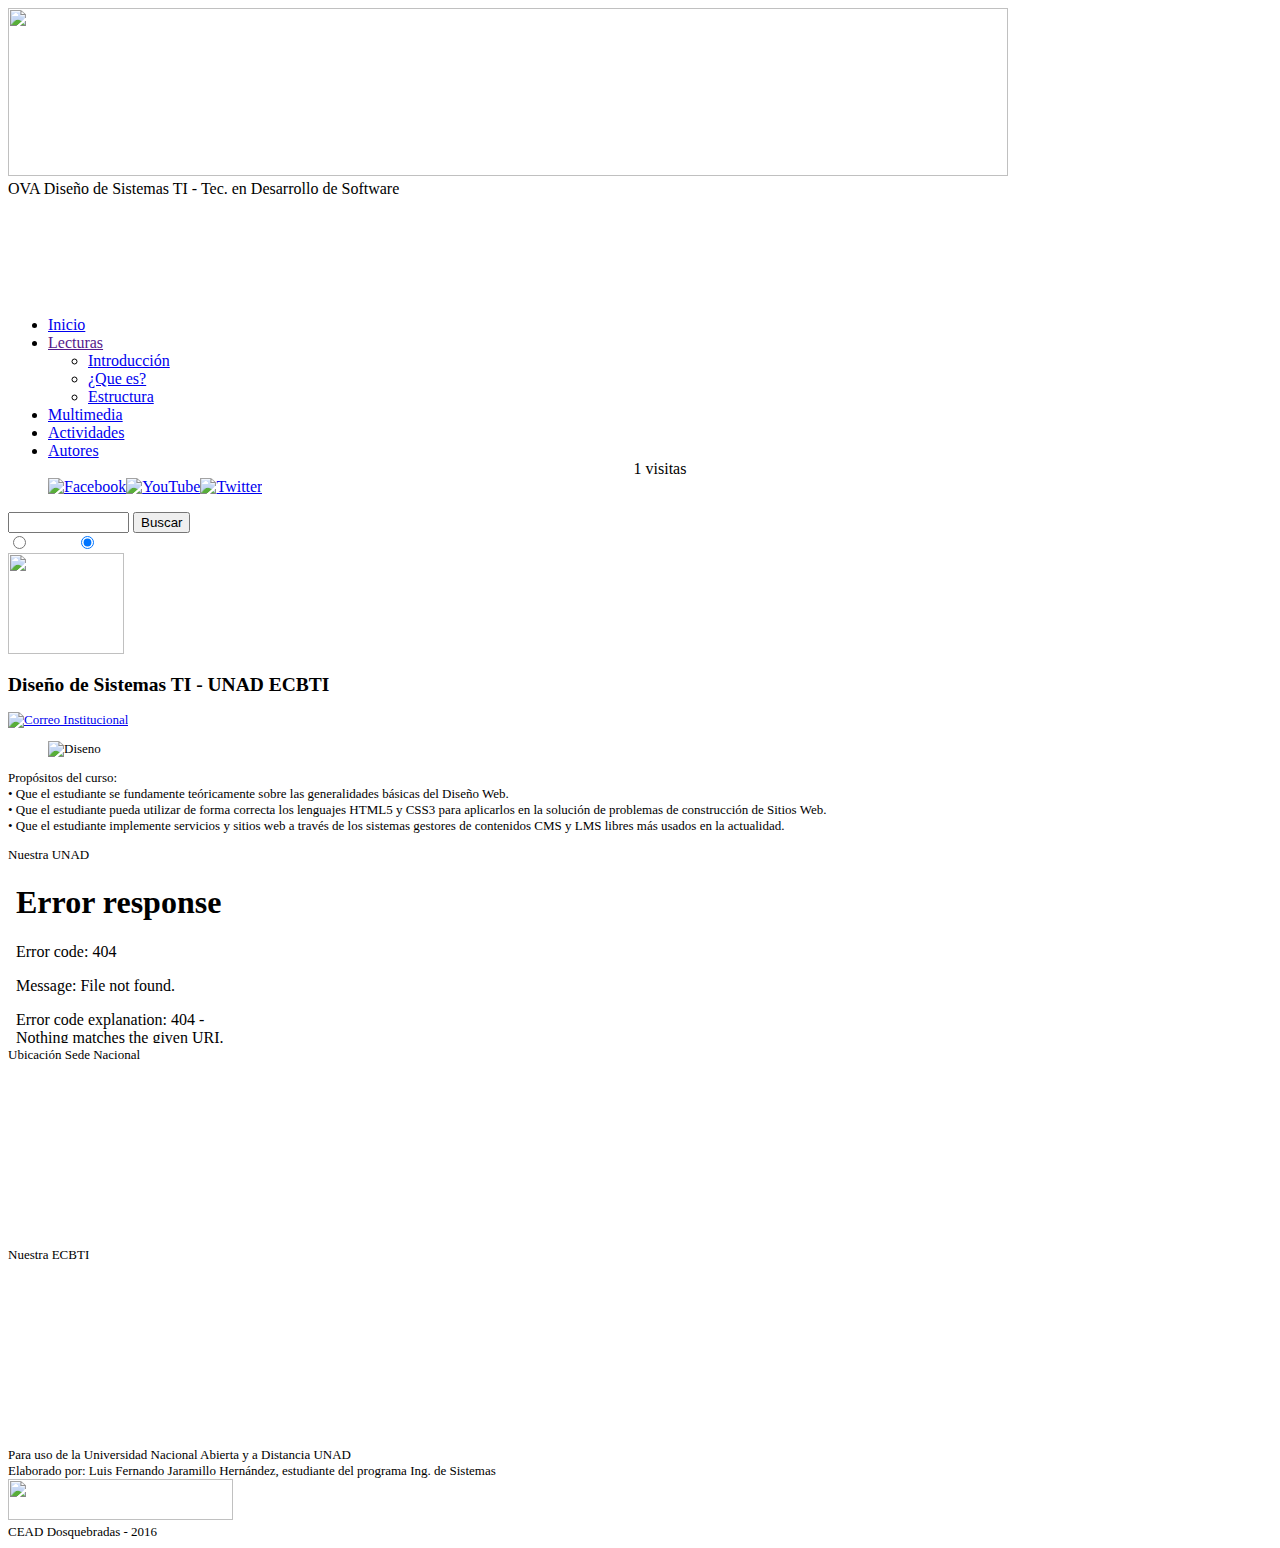
==== index.html @ 9bf673d1 "Version 2 Alvaro" ====
<!DOCTYPE html>
<html lang="es" class"no-js">
    <!-- comentario  -->
    <head>
 		<meta charset="UTF-8">
        <meta content="mauricio perdomo" name="author"/>
        <meta content="Pagina de curso de Disenos de Sitios Web" name="description" />
        <meta content="EDUCACION, UNAD, INGENIERIA, SISTEMAS, DISENO, OVA, CURSO, WEB" name="keywords" />
        <link href="favicon.ico" rel="shortcut icon" type="image/x-icon" />
        <title>Diseño de Sistemas TI</title>
        <link rel="stylesheet" href="css/normalize.css">
        <link href='http://fonts.googleapis.com/css?family=arial' rel='stylesheet' type='text/css'>
        <link rel="stylesheet" href="css/style.css">
     </head>
    <body>	
        <Div id="contenidos">
            <header>
                <div id="apDiv1"><img src="img/banner.jpg" width="1000" height="168">
                  <div id="apDiv24">OVA Diseño de Sistemas TI - Tec. en Desarrollo de Software</div>
              </div>
            </header>
        	<p>&nbsp;</p>
   			<p>&nbsp;</p>
            <p>&nbsp;</p>
    		<nav>
              <ul class="menu">
                <li><a href="index.html" class="menu">Inicio</a></li>
                <li><a href="" class="menu">Lecturas</a>
                <ul>
                    <li><a href="lec1.html" class="menu">Introducción</a></li>
                    <li><a href="lec2.html" class="menu">¿Que es?</a></li>
                    <li><a href="lec3.html" class="menu">Estructura</a></li>
                </ul>
                </li>
                <li><a href="multimedia.html" class="menu">Multimedia</a></li>
                <li><a href="actividades.html" class="menu">Actividades</a></li>
                <li><a href="javascript:void(0);" onclick="window.open('autores.html', 'popup', 'left=390, top=200, width=512, height=450, toolbar=0, resizable=1')" class="menu">Autores</a></li>
                <div id="apDiv19">
                <center>
                	<div id="cuentavisitas"></div>
						<script>yu=function(id){return document.getElementById(id);}
							if(localStorage){
							if(localStorage['visitas']==undefined){
							localStorage['visitas']=0;
							}var n=parseInt(localStorage['visitas']);localStorage['visitas']=1+n;
							var num=localStorage['visitas'];
							var mensaje=num + " visitas";
							 yu('cuentavisitas').innerHTML=mensaje;}
                        </script>
                </center></div>
                <div id="apDiv4"><a id="l1" target="_blank" rel="nofollow" href="https://www.facebook.com/Universidad-Nacional-Abierta-y-a-Distancia-UNAD-285790428108305/"><img title="Facebook"border="0" src="img/facebook_aqu_32.png" alt="Facebook" /></a><a href="https://www.youtube.com/user/universidadunad" target="_blank"><img src="img/youtube.png" alt="YouTube" title="Twitter" border="0" /></a><span class="nsb_container"><a href="https://twitter.com/UniversidadUNAD" target="_blank"><img src=			 "img/twitter_aqu_32.png" class="menu" title="Twitter" border="0" /></a></span></div> 
              </ul>
                 <div id="apDiv3">    
               	   <form method="get" action="http://www.google.es/search">
                    <input type="hidden" name="ie" value="UTF-8" />
                    <input type="hidden" name="oe" value="UTF-8" />
                    <input type="text" id="s" name="q" value="" size="12" />
                    <font size=-1>
                    <input type="submit"  id="x" name="btnG" value="Buscar" />
                    <input type="hidden" name="domains" value="https://estudios.unad.edu.co/ingenieria-de-sistemas" />
                    <br />
                    <input type="radio" name="sitesearch" value="" />
                    <font color="white"> Internet</font>
                    <input type="radio" name="sitesearch" value="https://estudios.unad.edu.co/ingenieria-de-sistemas" checked="checked" />
                    <font color="white"> ECBTI </font>
                   </form>
                </div>
             </nav>
            <div id="apDiv14"><a href="https://campus0a.unad.edu.co/campus0/login/index.php" target="_blank"><img src="img/campus.png" width="116" height="101"></a>									</div>
    <section>
    <h2>Diseño de Sistemas TI - UNAD ECBTI</h2>
    <div id="apDiv20"><a href="https://informacion.unad.edu.co/correo" target="_blank"><img src="img/rss_aqu_32.png" class="menu" title="Correo Institucional" border="0" /></a></div>
                <article>
                    <figure>
                        <img src="img/diseno_web.jpg" alt="Diseno">
                  	</figure>
                    <p>
                        Propósitos del curso:<br>
                        • Que el estudiante se fundamente teóricamente sobre las generalidades básicas del Diseño Web.<br>
                        • Que el estudiante pueda utilizar de forma correcta los lenguajes HTML5 y CSS3 para aplicarlos en la solución de problemas de construcción de Sitios Web.<br>
                        • Que el estudiante implemente servicios y sitios web a través de los sistemas gestores de contenidos CMS y LMS libres más usados en la actualidad.<br>
                    </p>
      			</article>
    </section>
    <aside> 
                <div id="apDiv5">
                <div id="apDiv11">Nuestra UNAD</div>
                </div>
                <div id="apDiv6"><span style="text-align: justify;">
                <iframe src='js/slider.html' width='260' height='180' frameborder='0'></iframe>    
                </span>
      			</div>
              	<div id="apDiv7">
                <div id="apDiv12">Ubicación Sede Nacional</div>
      			</div>
      			<div id="apDiv8"><iframe src="https://www.google.com/maps/embed?pb=!1m14!1m8!1m3!1d15908.191419159031!2d-74.0975768!3d4.5854329!3m2!1i1024!2i768!4f13.1!3m3!1m2!1s0x0%3A0xc1c38a35fe03bf87!2sUNAD+UNIVERSIDAD+NACIONAL+ABIERTA+Sede+Jos%C3%A9+Celestino+Mutis!5e0!3m2!1ses!2sco!4v1475599261440" width="260" height="180" frameborder="0" style="border:0" allowfullscreen></iframe></div>
              <div id="apDiv15"></div>
              <div id="apDiv16">Nuestra ECBTI</div>
      <div id="apDiv18"><iframe width="260" height="180" src="https://www.youtube.com/embed/Z-rfSPH3ZQA" frameborder="0" allowfullscreen></iframe></div>
    	</aside>
		<Footer>
          <div id="apDiv25">Para uso de la Universidad Nacional Abierta y a Distancia UNAD</div>
          <div id="apDiv26">Elaborado por: Luis Fernando Jaramillo Hernández, estudiante del programa Ing. de Sistemas </div>
		  <div id="apDiv13"><img src="img/logoUNADgrisInferior.png" width="225" height="41"></div>
		  <div id="apDiv27">CEAD Dosquebradas - 2016</div>
    	</Footer>
   </body>
    <script src="js/modernizr.js"></script>   
    <script src="js/prefixfree.min.js"></script>
    <script src="js/jquery-2.1.1.js"></script>   
</html>
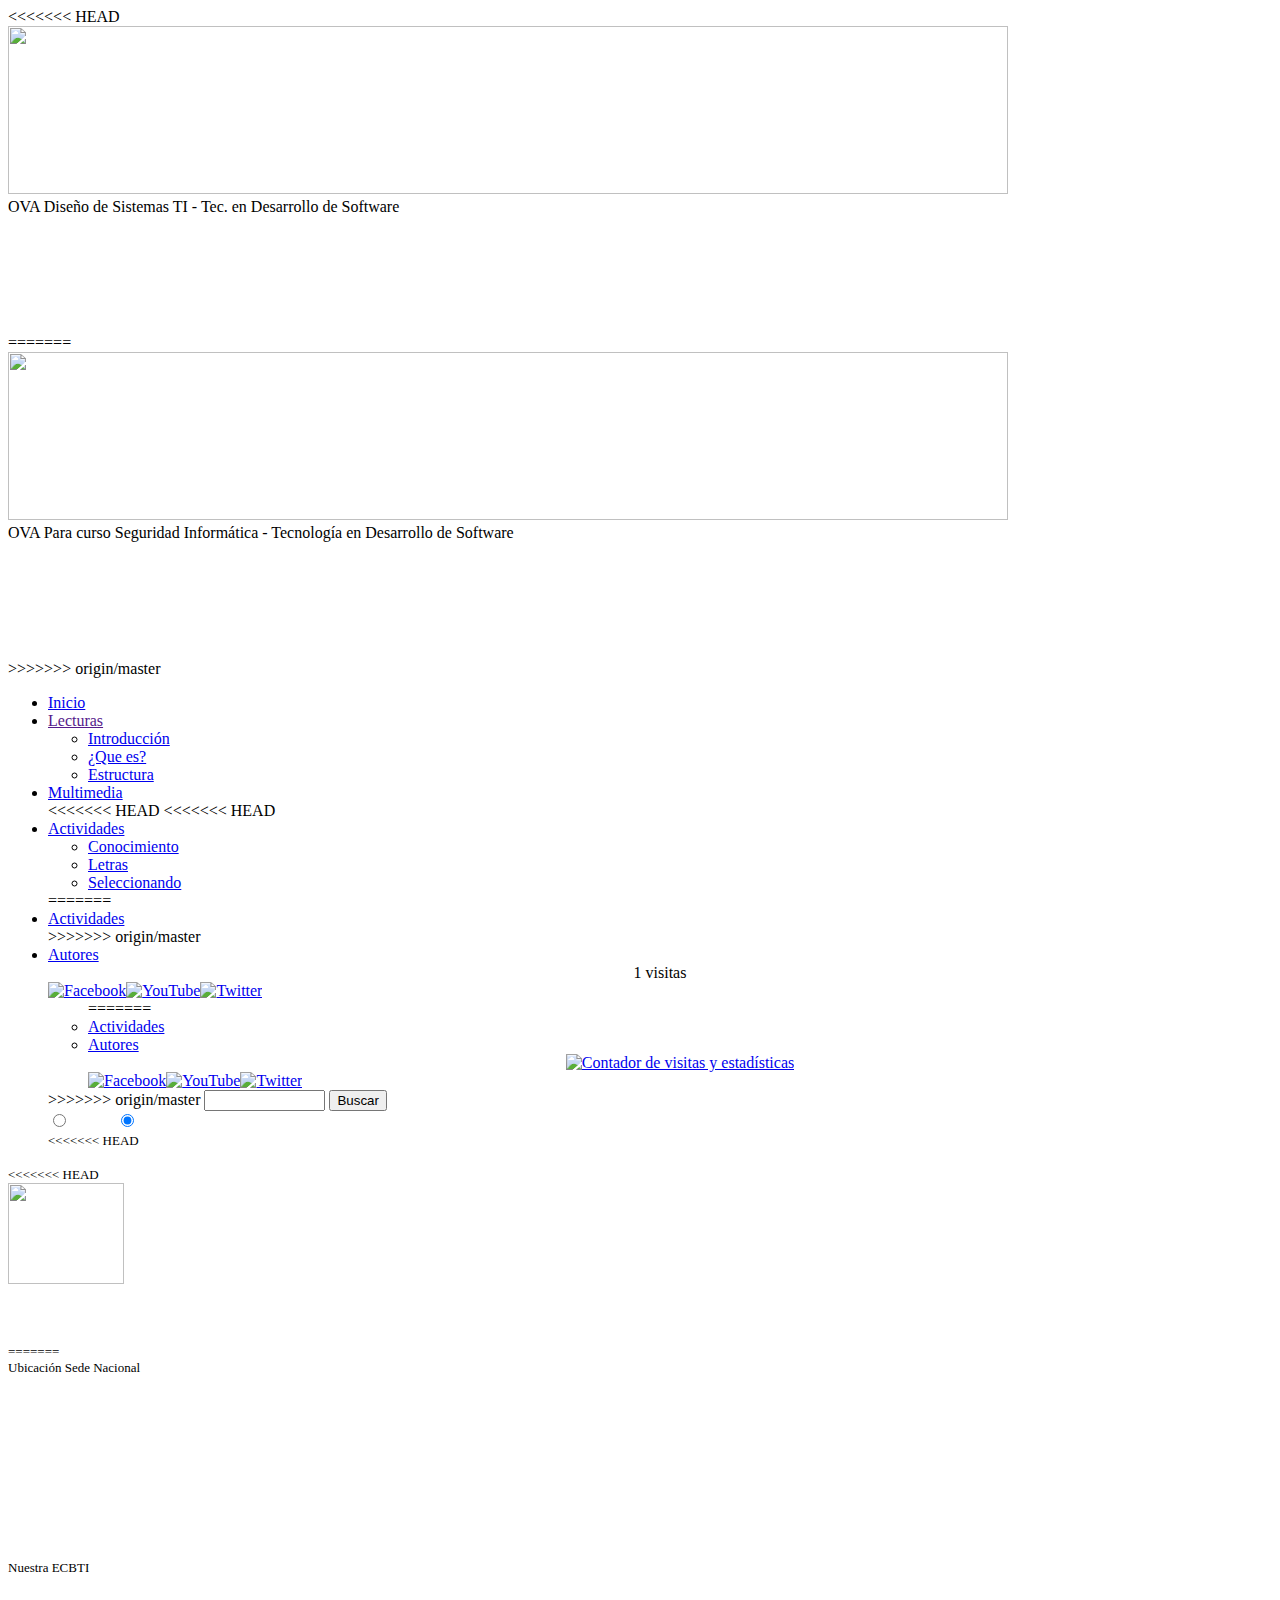
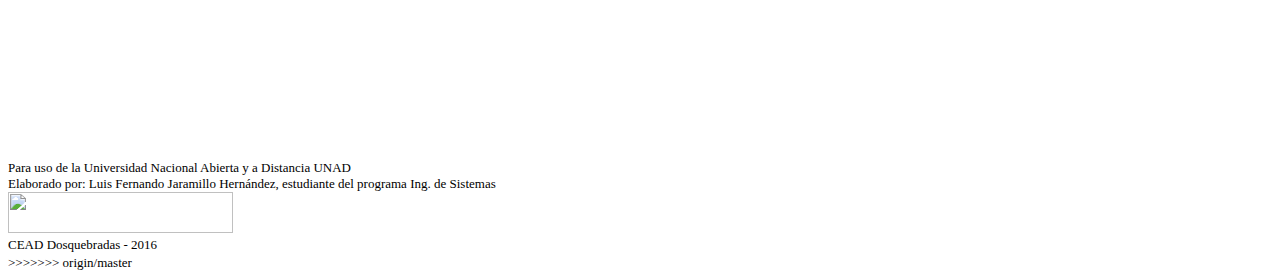
==== commit 8613cb80: "Merge remote-tracking branch 'origin/master'" ====
--- a/index.html
+++ b/index.html
@@ -2,7 +2,7 @@
 <html lang="es" class"no-js">
     <!-- comentario  -->
     <head>
- 		<meta charset="UTF-8">
+    <meta charset="UTF-8">
         <meta content="mauricio perdomo" name="author"/>
         <meta content="Pagina de curso de Disenos de Sitios Web" name="description" />
         <meta content="EDUCACION, UNAD, INGENIERIA, SISTEMAS, DISENO, OVA, CURSO, WEB" name="keywords" />
@@ -11,18 +11,34 @@
         <link rel="stylesheet" href="css/normalize.css">
         <link href='http://fonts.googleapis.com/css?family=arial' rel='stylesheet' type='text/css'>
         <link rel="stylesheet" href="css/style.css">
+<<<<<<< HEAD
      </head>
-    <body>	
+    <body>  
         <Div id="contenidos">
             <header>
                 <div id="apDiv1"><img src="img/banner.jpg" width="1000" height="168">
                   <div id="apDiv24">OVA Diseño de Sistemas TI - Tec. en Desarrollo de Software</div>
               </div>
             </header>
-        	<p>&nbsp;</p>
-   			<p>&nbsp;</p>
+          <p>&nbsp;</p>
+        <p>&nbsp;</p>
             <p>&nbsp;</p>
+        <nav>
+=======
+        
+    </head>
+    <body>	
+        <Div id="contenidos">
+            <header>
+                <div id="apDiv1"><img src="img/banner.jpg" width="1000" height="168">
+                  <div id="apDiv24">OVA Para curso Seguridad Informática - Tecnología en Desarrollo de Software</div>
+              </div>
+            </header>
+   	<p>&nbsp;</p>
+	<p>&nbsp;</p>
+    <p>&nbsp;</p>
     		<nav>
+>>>>>>> origin/master
               <ul class="menu">
                 <li><a href="index.html" class="menu">Inicio</a></li>
                 <li><a href="" class="menu">Lecturas</a>
@@ -33,25 +49,47 @@
                 </ul>
                 </li>
                 <li><a href="multimedia.html" class="menu">Multimedia</a></li>
+<<<<<<< HEAD
+<<<<<<< HEAD
+                <li><a href="actividades.html" class="menu">Actividades</a>
+                    <ul>
+                        <li><a href="Conocimiento.html" class="menu">Conocimiento</a></li>
+                        <li><a href="Sdeletras.html" class="menu">Letras</a></li>
+                        <li><a href="Seleccion.html" class="menu">Seleccionando</a></li>
+                    </ul>                    
+                </li>
+=======
                 <li><a href="actividades.html" class="menu">Actividades</a></li>
+>>>>>>> origin/master
                 <li><a href="javascript:void(0);" onclick="window.open('autores.html', 'popup', 'left=390, top=200, width=512, height=450, toolbar=0, resizable=1')" class="menu">Autores</a></li>
                 <div id="apDiv19">
                 <center>
-                	<div id="cuentavisitas"></div>
-						<script>yu=function(id){return document.getElementById(id);}
-							if(localStorage){
-							if(localStorage['visitas']==undefined){
-							localStorage['visitas']=0;
-							}var n=parseInt(localStorage['visitas']);localStorage['visitas']=1+n;
-							var num=localStorage['visitas'];
-							var mensaje=num + " visitas";
-							 yu('cuentavisitas').innerHTML=mensaje;}
+                  <div id="cuentavisitas"></div>
+            <script>yu=function(id){return document.getElementById(id);}
+              if(localStorage){
+              if(localStorage['visitas']==undefined){
+              localStorage['visitas']=0;
+              }var n=parseInt(localStorage['visitas']);localStorage['visitas']=1+n;
+              var num=localStorage['visitas'];
+              var mensaje=num + " visitas";
+               yu('cuentavisitas').innerHTML=mensaje;}
                         </script>
                 </center></div>
+                <div id="apDiv4"><a id="l1" target="_blank" rel="nofollow" href="https://www.facebook.com/Universidad-Nacional-Abierta-y-a-Distancia-UNAD-285790428108305/"><img title="Facebook"border="0" src="img/facebook_aqu_32.png" alt="Facebook" /></a><a href="https://www.youtube.com/user/universidadunad" target="_blank"><img src="img/youtube.png" alt="YouTube" title="Twitter" border="0" /></a><span class="nsb_container"><a href="https://twitter.com/UniversidadUNAD" target="_blank"><img src=      "img/twitter_aqu_32.png" class="menu" title="Twitter" border="0" /></a></span></div> 
+              <ul>
+                 <div id="apDiv3">    
+                   <form method="get" action="http://www.google.es/search">
+=======
+                <li><a href="actividades.html" class="menu">Actividades</a></li>
+                <li><a href="autores.html" class="menu">Autores</a></li>
+                <div id="apDiv19">
+                <center>
+                	<center><a href="http://www.cerotec.net/estadisticas-81963/ferjaher.github.io" title="Contador de visitas"><img src="http://www.cerotec.net/contador.php?t=1&s=3&i=81963" alt="Contador de visitas y estadísticas"></a> </center></div>
                 <div id="apDiv4"><a id="l1" target="_blank" rel="nofollow" href="https://www.facebook.com/Universidad-Nacional-Abierta-y-a-Distancia-UNAD-285790428108305/"><img title="Facebook"border="0" src="img/facebook_aqu_32.png" alt="Facebook" /></a><a href="https://www.youtube.com/user/universidadunad" target="_blank"><img src="img/youtube.png" alt="YouTube" title="Twitter" border="0" /></a><span class="nsb_container"><a href="https://twitter.com/UniversidadUNAD" target="_blank"><img src=			 "img/twitter_aqu_32.png" class="menu" title="Twitter" border="0" /></a></span></div> 
               </ul>
                  <div id="apDiv3">    
                	   <form method="get" action="http://www.google.es/search">
+>>>>>>> origin/master
                     <input type="hidden" name="ie" value="UTF-8" />
                     <input type="hidden" name="oe" value="UTF-8" />
                     <input type="text" id="s" name="q" value="" size="12" />
@@ -65,30 +103,108 @@
                     <font color="white"> ECBTI </font>
                    </form>
                 </div>
+<<<<<<< HEAD
              </nav>
+<<<<<<< HEAD
+            <div id="apDiv14"><a href="https://campus0a.unad.edu.co/campus0/login/index.php" target="_blank"><img src="img/campus.png" width="116" height="101"></a>                  </div>
+   <!-- <section>
+    <h2>Diseño de Sistemas </h2>
+=======
             <div id="apDiv14"><a href="https://campus0a.unad.edu.co/campus0/login/index.php" target="_blank"><img src="img/campus.png" width="116" height="101"></a>									</div>
     <section>
     <h2>Diseño de Sistemas TI - UNAD ECBTI</h2>
+>>>>>>> origin/master
     <div id="apDiv20"><a href="https://informacion.unad.edu.co/correo" target="_blank"><img src="img/rss_aqu_32.png" class="menu" title="Correo Institucional" border="0" /></a></div>
                 <article>
                     <figure>
-                        <img src="img/diseno_web.jpg" alt="Diseno">
-                  	</figure>
-                    <p>
-                        Propósitos del curso:<br>
-                        • Que el estudiante se fundamente teóricamente sobre las generalidades básicas del Diseño Web.<br>
-                        • Que el estudiante pueda utilizar de forma correcta los lenguajes HTML5 y CSS3 para aplicarlos en la solución de problemas de construcción de Sitios Web.<br>
-                        • Que el estudiante implemente servicios y sitios web a través de los sistemas gestores de contenidos CMS y LMS libres más usados en la actualidad.<br>
-                    </p>
-      			</article>
+                        <iframe src='https://www.educaplay.com/es/recursoseducativos/2646126/html5/ovas_plantilla.htm' width='480px' height='360px' frameborder='0'></iframe><a href='https://www.educaplay.com/es/recursoseducativos/2646126/ovas_plantilla.htm'></a>
+                    </figure>
+                    <p class="fuente"> Crees que erees agil verdad<br>
+                      te inivito a que desarrolles las actividades que aparece dentro de esta pagina y pongas a pruebas tus conocimientos basicos <br>
+                      crees que podras!!! <br> Pienso que NO
+                    </p class="fuente">
+            </article>
+            <article>
+              <figure>
+                <iframe src='https://www.educaplay.com/es/recursoseducativos/2648776/html5/informatica.htm' width='480' height='360' frameborder='0' scrolling="auto"></iframe><a href='https://www.educaplay.com/es/recursoseducativos/2648776/informatica.htm'></a>
+              </figure>
+            </article>
+    </section>-->
+    <!--<aside> 
+=======
+    </nav>
+            <div id="apDiv14"><a href="https://campus0a.unad.edu.co/campus0/login/index.php" target="_blank"><img src="img/campus.png" width="116" height="101"></a>									</div>
+    
+    <section>
+    <br><br>
+    <h2>Curso de Seguridad Informática</h2>
+    <div id="apDiv31"><br>
+    </div>
+    <div id="apDiv32">Inicio</div>
+    <div id="apDiv20"><a href="https://informacion.unad.edu.co/correo" target="_blank"><img src="img/rss_aqu_32.png" class="menu" title="Correo Institucional" border="0" /></a></div>
+     <div style="height: 620px;width: 713px; overflow-y: auto; "> <article>
+        <p>
+            <strong>Descripción del curso:</strong><br>
+            En la actualidad los recursos informáticos y el uso de nuevas tecnologías para el procesamiento de
+            información hacen parte de todas las organizaciones, y temas como seguridad en la información cobran 
+            más vigencia.<br>
+            El curso de Seguridad informática, pretende orientar a los estudiantes en los fundamentos de seguridad
+            de la información, comprender las necesidades de proteger, salvaguardar la información de las empresas
+            y mantener disponibles los servicios de redes y comunicaciones.<br>
+            En la unidad 1, Fundamentos de seguridad de la información; presenta los conceptos fundamentales
+            necesarios para la comprensión de la seguridad, de los actores de la inseguridad, la necesidad de
+            prevenir incidentes, los diferentes tipos de amenazas, la Criptografía, los conceptos básicos de seguridad
+            en sistemas operativos. La segunda unidad Estándares y Normatividad, presenta las normas internacionales de mejores prácticas
+          en aplicación de la seguridad informática, como ISO 27000, el análisis de riesgos y la gestión de riesgos
+          y los conceptos básicos de auditoria de sistemas informáticos.<br>
+          La tercera unidad Seguridad en Redes, propone la temática referente a controles lógicos y
+          perimetrales, técnicas de ataques a los sistemas de información, técnicas de verificación, chequeos y
+        penetración como análisis de vulnerabilidades.</p>
+        <p><strong>Propósitos del curso:</strong><br>
+       . Afianzar y Fortalecer en el estudiante con los fundamentos teórico-prácticos sobre seguridad
+          informática básica al estudiante, que le permita comprender los aspectos más relevantes en entornos reales.<br>
+        </p>
+        <p><strong>Competencias generales  del curso:</strong><br>
+        . El estudiante adquiere conceptos sobre seguridad de la información, desarrolla las habilidades para
+          la identificación de vulnerabilidades, amenazas y riesgos de seguridad informáticos y de la información.<br>
+. El estudiante conoce e identifica los estándares que debe usar para los procesos de análisis,evaluación y gestión de los riesgos y los estándares de buenas prácticas que ayudarán a identificar
+        los controles que deben existir en las organizaciones de acuerdo a esas buenas prácticas.<br>
+. El estudiante adquiere los conceptos fundamentales para de identificar debilidades en los sistemas
+          operativos y de red, los tipos de control existentes y su integración dentro de las políticas y
+          procedimientos para la estructuración de Sistemas de gestión de seguridad de la información SGSI.<br>
+. El estudiante adquiere la capacidad de formular y elaborar informes y documentación sobre el
+          proceso de análisis, evaluación y gestión de riesgos, propuestas generales e implementación de
+          soluciones de acuerdo al estándar y metodología aplicados.<br>
+. El estudiante respeta los valores éticos y de seguridad en los escenarios donde se desempeña.</p>
+        <p><strong>Estructura  del curso:</strong></p><center>
+        <img src="img/grafico1.jpg" width="636" height="385">
+        <p></center><br>
+        </p>
+      </article></div>
     </section>
     <aside> 
+>>>>>>> origin/master
                 <div id="apDiv5">
                 <div id="apDiv11">Nuestra UNAD</div>
                 </div>
                 <div id="apDiv6"><span style="text-align: justify;">
                 <iframe src='js/slider.html' width='260' height='180' frameborder='0'></iframe>    
                 </span>
+<<<<<<< HEAD
+            </div>
+                <div id="apDiv7">
+                <div id="apDiv12">Ubicación Sede Nacional</div>
+            </div>
+            <div id="apDiv8"><iframe src="https://www.google.com/maps/embed?pb=!1m14!1m8!1m3!1d15908.191419159031!2d-74.0975768!3d4.5854329!3m2!1i1024!2i768!4f13.1!3m3!1m2!1s0x0%3A0xc1c38a35fe03bf87!2sUNAD+UNIVERSIDAD+NACIONAL+ABIERTA+Sede+Jos%C3%A9+Celestino+Mutis!5e0!3m2!1ses!2sco!4v1475599261440" width="260" height="180" frameborder="0" style="border:0" allowfullscreen></iframe></div>
+              <div id="apDiv15"></div>
+              <div id="apDiv16">Nuestra ECBTI</div>
+      <div id="apDiv18"><iframe width="260" height="180" src="https://www.youtube.com/embed/Z-rfSPH3ZQA" frameborder="0" allowfullscreen></iframe></div>
+      </aside>-->
+      <br><br><br>
+    <Footer>
+         
+      </Footer>
+=======
       			</div>
               	<div id="apDiv7">
                 <div id="apDiv12">Ubicación Sede Nacional</div>
@@ -97,13 +213,14 @@
               <div id="apDiv15"></div>
               <div id="apDiv16">Nuestra ECBTI</div>
       <div id="apDiv18"><iframe width="260" height="180" src="https://www.youtube.com/embed/Z-rfSPH3ZQA" frameborder="0" allowfullscreen></iframe></div>
-    	</aside>
+   	</aside>
 		<Footer>
           <div id="apDiv25">Para uso de la Universidad Nacional Abierta y a Distancia UNAD</div>
           <div id="apDiv26">Elaborado por: Luis Fernando Jaramillo Hernández, estudiante del programa Ing. de Sistemas </div>
 		  <div id="apDiv13"><img src="img/logoUNADgrisInferior.png" width="225" height="41"></div>
 		  <div id="apDiv27">CEAD Dosquebradas - 2016</div>
     	</Footer>
+>>>>>>> origin/master
    </body>
     <script src="js/modernizr.js"></script>   
     <script src="js/prefixfree.min.js"></script>
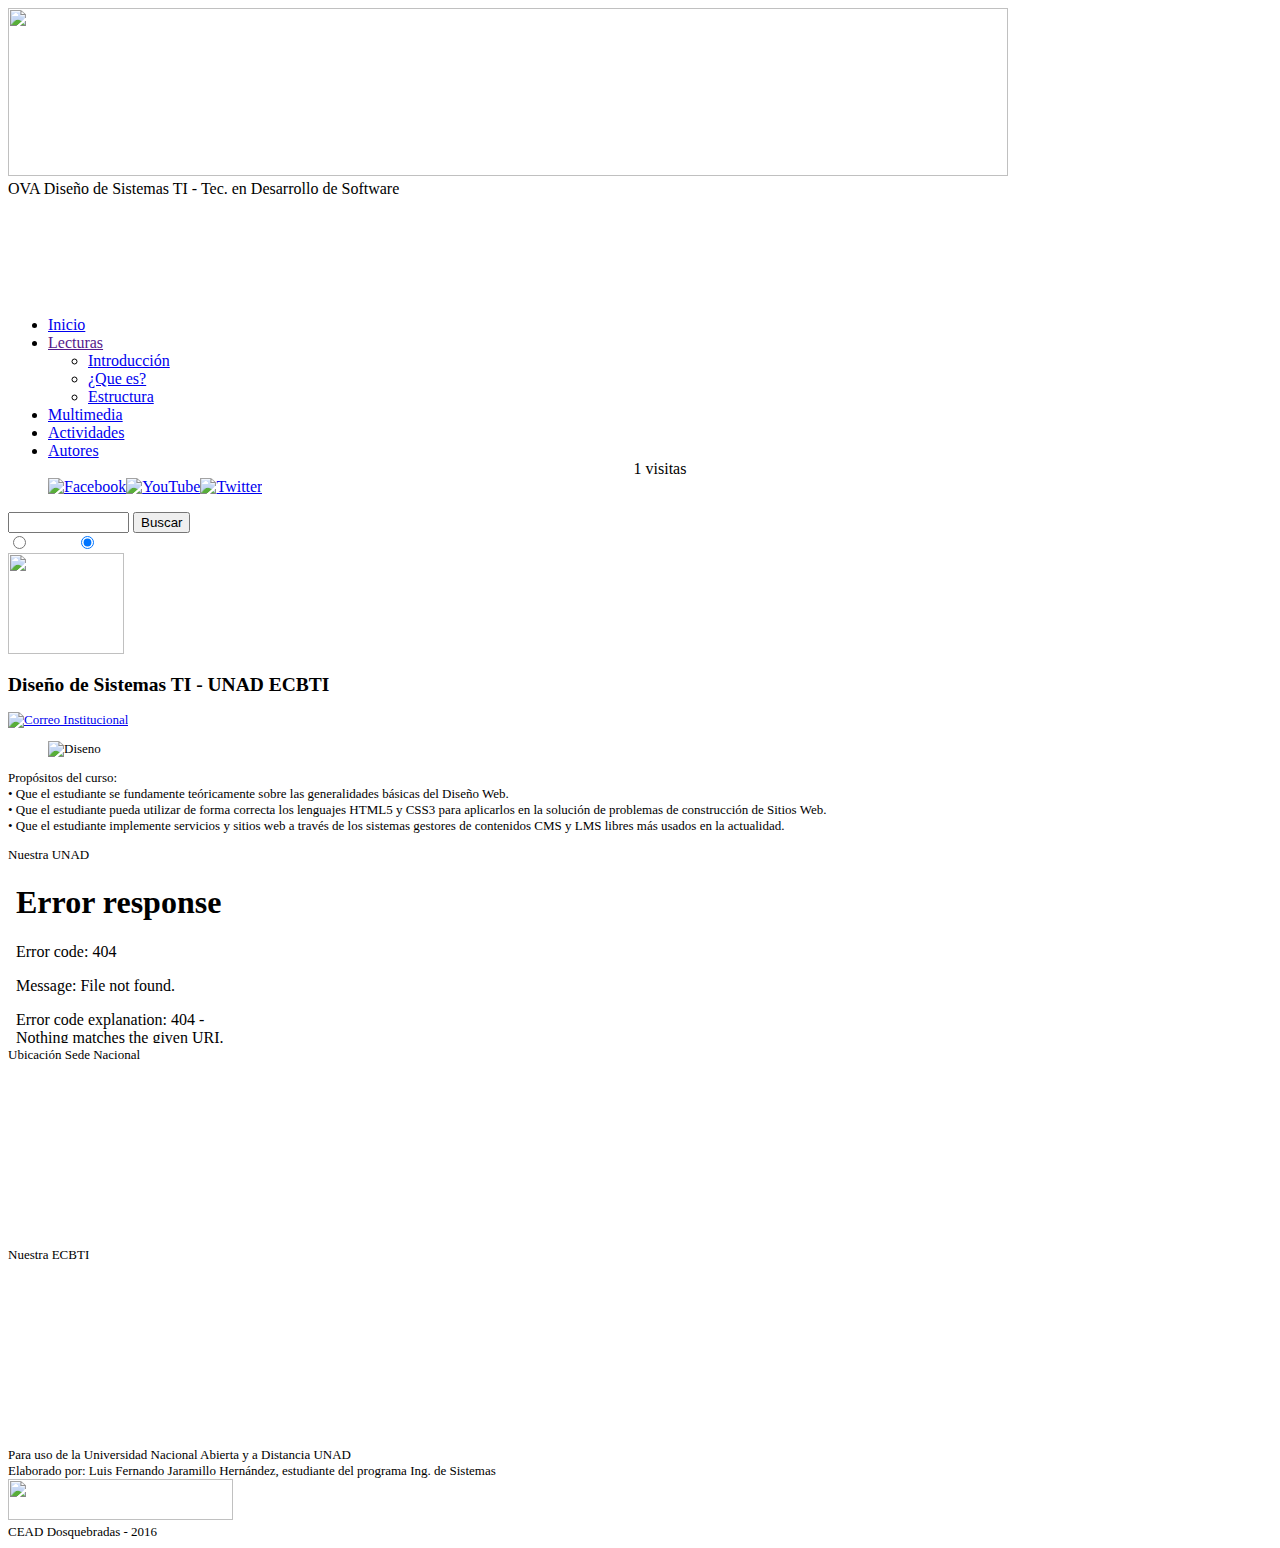
==== commit 58499956: "Se restaura el Index" ====
--- a/index.html
+++ b/index.html
@@ -2,7 +2,7 @@
 <html lang="es" class"no-js">
     <!-- comentario  -->
     <head>
-    <meta charset="UTF-8">
+ 		<meta charset="UTF-8">
         <meta content="mauricio perdomo" name="author"/>
         <meta content="Pagina de curso de Disenos de Sitios Web" name="description" />
         <meta content="EDUCACION, UNAD, INGENIERIA, SISTEMAS, DISENO, OVA, CURSO, WEB" name="keywords" />
@@ -11,34 +11,18 @@
         <link rel="stylesheet" href="css/normalize.css">
         <link href='http://fonts.googleapis.com/css?family=arial' rel='stylesheet' type='text/css'>
         <link rel="stylesheet" href="css/style.css">
-<<<<<<< HEAD
      </head>
-    <body>  
+    <body>	
         <Div id="contenidos">
             <header>
                 <div id="apDiv1"><img src="img/banner.jpg" width="1000" height="168">
                   <div id="apDiv24">OVA Diseño de Sistemas TI - Tec. en Desarrollo de Software</div>
               </div>
             </header>
-          <p>&nbsp;</p>
-        <p>&nbsp;</p>
+        	<p>&nbsp;</p>
+   			<p>&nbsp;</p>
             <p>&nbsp;</p>
-        <nav>
-=======
-        
-    </head>
-    <body>	
-        <Div id="contenidos">
-            <header>
-                <div id="apDiv1"><img src="img/banner.jpg" width="1000" height="168">
-                  <div id="apDiv24">OVA Para curso Seguridad Informática - Tecnología en Desarrollo de Software</div>
-              </div>
-            </header>
-   	<p>&nbsp;</p>
-	<p>&nbsp;</p>
-    <p>&nbsp;</p>
     		<nav>
->>>>>>> origin/master
               <ul class="menu">
                 <li><a href="index.html" class="menu">Inicio</a></li>
                 <li><a href="" class="menu">Lecturas</a>
@@ -49,47 +33,25 @@
                 </ul>
                 </li>
                 <li><a href="multimedia.html" class="menu">Multimedia</a></li>
-<<<<<<< HEAD
-<<<<<<< HEAD
-                <li><a href="actividades.html" class="menu">Actividades</a>
-                    <ul>
-                        <li><a href="Conocimiento.html" class="menu">Conocimiento</a></li>
-                        <li><a href="Sdeletras.html" class="menu">Letras</a></li>
-                        <li><a href="Seleccion.html" class="menu">Seleccionando</a></li>
-                    </ul>                    
-                </li>
-=======
                 <li><a href="actividades.html" class="menu">Actividades</a></li>
->>>>>>> origin/master
                 <li><a href="javascript:void(0);" onclick="window.open('autores.html', 'popup', 'left=390, top=200, width=512, height=450, toolbar=0, resizable=1')" class="menu">Autores</a></li>
                 <div id="apDiv19">
                 <center>
-                  <div id="cuentavisitas"></div>
-            <script>yu=function(id){return document.getElementById(id);}
-              if(localStorage){
-              if(localStorage['visitas']==undefined){
-              localStorage['visitas']=0;
-              }var n=parseInt(localStorage['visitas']);localStorage['visitas']=1+n;
-              var num=localStorage['visitas'];
-              var mensaje=num + " visitas";
-               yu('cuentavisitas').innerHTML=mensaje;}
+                	<div id="cuentavisitas"></div>
+						<script>yu=function(id){return document.getElementById(id);}
+							if(localStorage){
+							if(localStorage['visitas']==undefined){
+							localStorage['visitas']=0;
+							}var n=parseInt(localStorage['visitas']);localStorage['visitas']=1+n;
+							var num=localStorage['visitas'];
+							var mensaje=num + " visitas";
+							 yu('cuentavisitas').innerHTML=mensaje;}
                         </script>
                 </center></div>
-                <div id="apDiv4"><a id="l1" target="_blank" rel="nofollow" href="https://www.facebook.com/Universidad-Nacional-Abierta-y-a-Distancia-UNAD-285790428108305/"><img title="Facebook"border="0" src="img/facebook_aqu_32.png" alt="Facebook" /></a><a href="https://www.youtube.com/user/universidadunad" target="_blank"><img src="img/youtube.png" alt="YouTube" title="Twitter" border="0" /></a><span class="nsb_container"><a href="https://twitter.com/UniversidadUNAD" target="_blank"><img src=      "img/twitter_aqu_32.png" class="menu" title="Twitter" border="0" /></a></span></div> 
-              <ul>
-                 <div id="apDiv3">    
-                   <form method="get" action="http://www.google.es/search">
-=======
-                <li><a href="actividades.html" class="menu">Actividades</a></li>
-                <li><a href="autores.html" class="menu">Autores</a></li>
-                <div id="apDiv19">
-                <center>
-                	<center><a href="http://www.cerotec.net/estadisticas-81963/ferjaher.github.io" title="Contador de visitas"><img src="http://www.cerotec.net/contador.php?t=1&s=3&i=81963" alt="Contador de visitas y estadísticas"></a> </center></div>
                 <div id="apDiv4"><a id="l1" target="_blank" rel="nofollow" href="https://www.facebook.com/Universidad-Nacional-Abierta-y-a-Distancia-UNAD-285790428108305/"><img title="Facebook"border="0" src="img/facebook_aqu_32.png" alt="Facebook" /></a><a href="https://www.youtube.com/user/universidadunad" target="_blank"><img src="img/youtube.png" alt="YouTube" title="Twitter" border="0" /></a><span class="nsb_container"><a href="https://twitter.com/UniversidadUNAD" target="_blank"><img src=			 "img/twitter_aqu_32.png" class="menu" title="Twitter" border="0" /></a></span></div> 
               </ul>
                  <div id="apDiv3">    
                	   <form method="get" action="http://www.google.es/search">
->>>>>>> origin/master
                     <input type="hidden" name="ie" value="UTF-8" />
                     <input type="hidden" name="oe" value="UTF-8" />
                     <input type="text" id="s" name="q" value="" size="12" />
@@ -103,108 +65,30 @@
                     <font color="white"> ECBTI </font>
                    </form>
                 </div>
-<<<<<<< HEAD
              </nav>
-<<<<<<< HEAD
-            <div id="apDiv14"><a href="https://campus0a.unad.edu.co/campus0/login/index.php" target="_blank"><img src="img/campus.png" width="116" height="101"></a>                  </div>
-   <!-- <section>
-    <h2>Diseño de Sistemas </h2>
-=======
             <div id="apDiv14"><a href="https://campus0a.unad.edu.co/campus0/login/index.php" target="_blank"><img src="img/campus.png" width="116" height="101"></a>									</div>
     <section>
     <h2>Diseño de Sistemas TI - UNAD ECBTI</h2>
->>>>>>> origin/master
     <div id="apDiv20"><a href="https://informacion.unad.edu.co/correo" target="_blank"><img src="img/rss_aqu_32.png" class="menu" title="Correo Institucional" border="0" /></a></div>
                 <article>
                     <figure>
-                        <iframe src='https://www.educaplay.com/es/recursoseducativos/2646126/html5/ovas_plantilla.htm' width='480px' height='360px' frameborder='0'></iframe><a href='https://www.educaplay.com/es/recursoseducativos/2646126/ovas_plantilla.htm'></a>
-                    </figure>
-                    <p class="fuente"> Crees que erees agil verdad<br>
-                      te inivito a que desarrolles las actividades que aparece dentro de esta pagina y pongas a pruebas tus conocimientos basicos <br>
-                      crees que podras!!! <br> Pienso que NO
-                    </p class="fuente">
-            </article>
-            <article>
-              <figure>
-                <iframe src='https://www.educaplay.com/es/recursoseducativos/2648776/html5/informatica.htm' width='480' height='360' frameborder='0' scrolling="auto"></iframe><a href='https://www.educaplay.com/es/recursoseducativos/2648776/informatica.htm'></a>
-              </figure>
-            </article>
-    </section>-->
-    <!--<aside> 
-=======
-    </nav>
-            <div id="apDiv14"><a href="https://campus0a.unad.edu.co/campus0/login/index.php" target="_blank"><img src="img/campus.png" width="116" height="101"></a>									</div>
-    
-    <section>
-    <br><br>
-    <h2>Curso de Seguridad Informática</h2>
-    <div id="apDiv31"><br>
-    </div>
-    <div id="apDiv32">Inicio</div>
-    <div id="apDiv20"><a href="https://informacion.unad.edu.co/correo" target="_blank"><img src="img/rss_aqu_32.png" class="menu" title="Correo Institucional" border="0" /></a></div>
-     <div style="height: 620px;width: 713px; overflow-y: auto; "> <article>
-        <p>
-            <strong>Descripción del curso:</strong><br>
-            En la actualidad los recursos informáticos y el uso de nuevas tecnologías para el procesamiento de
-            información hacen parte de todas las organizaciones, y temas como seguridad en la información cobran 
-            más vigencia.<br>
-            El curso de Seguridad informática, pretende orientar a los estudiantes en los fundamentos de seguridad
-            de la información, comprender las necesidades de proteger, salvaguardar la información de las empresas
-            y mantener disponibles los servicios de redes y comunicaciones.<br>
-            En la unidad 1, Fundamentos de seguridad de la información; presenta los conceptos fundamentales
-            necesarios para la comprensión de la seguridad, de los actores de la inseguridad, la necesidad de
-            prevenir incidentes, los diferentes tipos de amenazas, la Criptografía, los conceptos básicos de seguridad
-            en sistemas operativos. La segunda unidad Estándares y Normatividad, presenta las normas internacionales de mejores prácticas
-          en aplicación de la seguridad informática, como ISO 27000, el análisis de riesgos y la gestión de riesgos
-          y los conceptos básicos de auditoria de sistemas informáticos.<br>
-          La tercera unidad Seguridad en Redes, propone la temática referente a controles lógicos y
-          perimetrales, técnicas de ataques a los sistemas de información, técnicas de verificación, chequeos y
-        penetración como análisis de vulnerabilidades.</p>
-        <p><strong>Propósitos del curso:</strong><br>
-       . Afianzar y Fortalecer en el estudiante con los fundamentos teórico-prácticos sobre seguridad
-          informática básica al estudiante, que le permita comprender los aspectos más relevantes en entornos reales.<br>
-        </p>
-        <p><strong>Competencias generales  del curso:</strong><br>
-        . El estudiante adquiere conceptos sobre seguridad de la información, desarrolla las habilidades para
-          la identificación de vulnerabilidades, amenazas y riesgos de seguridad informáticos y de la información.<br>
-. El estudiante conoce e identifica los estándares que debe usar para los procesos de análisis,evaluación y gestión de los riesgos y los estándares de buenas prácticas que ayudarán a identificar
-        los controles que deben existir en las organizaciones de acuerdo a esas buenas prácticas.<br>
-. El estudiante adquiere los conceptos fundamentales para de identificar debilidades en los sistemas
-          operativos y de red, los tipos de control existentes y su integración dentro de las políticas y
-          procedimientos para la estructuración de Sistemas de gestión de seguridad de la información SGSI.<br>
-. El estudiante adquiere la capacidad de formular y elaborar informes y documentación sobre el
-          proceso de análisis, evaluación y gestión de riesgos, propuestas generales e implementación de
-          soluciones de acuerdo al estándar y metodología aplicados.<br>
-. El estudiante respeta los valores éticos y de seguridad en los escenarios donde se desempeña.</p>
-        <p><strong>Estructura  del curso:</strong></p><center>
-        <img src="img/grafico1.jpg" width="636" height="385">
-        <p></center><br>
-        </p>
-      </article></div>
+                        <img src="img/diseno_web.jpg" alt="Diseno">
+                  	</figure>
+                    <p>
+                        Propósitos del curso:<br>
+                        • Que el estudiante se fundamente teóricamente sobre las generalidades básicas del Diseño Web.<br>
+                        • Que el estudiante pueda utilizar de forma correcta los lenguajes HTML5 y CSS3 para aplicarlos en la solución de problemas de construcción de Sitios Web.<br>
+                        • Que el estudiante implemente servicios y sitios web a través de los sistemas gestores de contenidos CMS y LMS libres más usados en la actualidad.<br>
+                    </p>
+      			</article>
     </section>
     <aside> 
->>>>>>> origin/master
                 <div id="apDiv5">
                 <div id="apDiv11">Nuestra UNAD</div>
                 </div>
                 <div id="apDiv6"><span style="text-align: justify;">
                 <iframe src='js/slider.html' width='260' height='180' frameborder='0'></iframe>    
                 </span>
-<<<<<<< HEAD
-            </div>
-                <div id="apDiv7">
-                <div id="apDiv12">Ubicación Sede Nacional</div>
-            </div>
-            <div id="apDiv8"><iframe src="https://www.google.com/maps/embed?pb=!1m14!1m8!1m3!1d15908.191419159031!2d-74.0975768!3d4.5854329!3m2!1i1024!2i768!4f13.1!3m3!1m2!1s0x0%3A0xc1c38a35fe03bf87!2sUNAD+UNIVERSIDAD+NACIONAL+ABIERTA+Sede+Jos%C3%A9+Celestino+Mutis!5e0!3m2!1ses!2sco!4v1475599261440" width="260" height="180" frameborder="0" style="border:0" allowfullscreen></iframe></div>
-              <div id="apDiv15"></div>
-              <div id="apDiv16">Nuestra ECBTI</div>
-      <div id="apDiv18"><iframe width="260" height="180" src="https://www.youtube.com/embed/Z-rfSPH3ZQA" frameborder="0" allowfullscreen></iframe></div>
-      </aside>-->
-      <br><br><br>
-    <Footer>
-         
-      </Footer>
-=======
       			</div>
               	<div id="apDiv7">
                 <div id="apDiv12">Ubicación Sede Nacional</div>
@@ -213,14 +97,13 @@
               <div id="apDiv15"></div>
               <div id="apDiv16">Nuestra ECBTI</div>
       <div id="apDiv18"><iframe width="260" height="180" src="https://www.youtube.com/embed/Z-rfSPH3ZQA" frameborder="0" allowfullscreen></iframe></div>
-   	</aside>
+    	</aside>
 		<Footer>
           <div id="apDiv25">Para uso de la Universidad Nacional Abierta y a Distancia UNAD</div>
           <div id="apDiv26">Elaborado por: Luis Fernando Jaramillo Hernández, estudiante del programa Ing. de Sistemas </div>
 		  <div id="apDiv13"><img src="img/logoUNADgrisInferior.png" width="225" height="41"></div>
 		  <div id="apDiv27">CEAD Dosquebradas - 2016</div>
     	</Footer>
->>>>>>> origin/master
    </body>
     <script src="js/modernizr.js"></script>   
     <script src="js/prefixfree.min.js"></script>
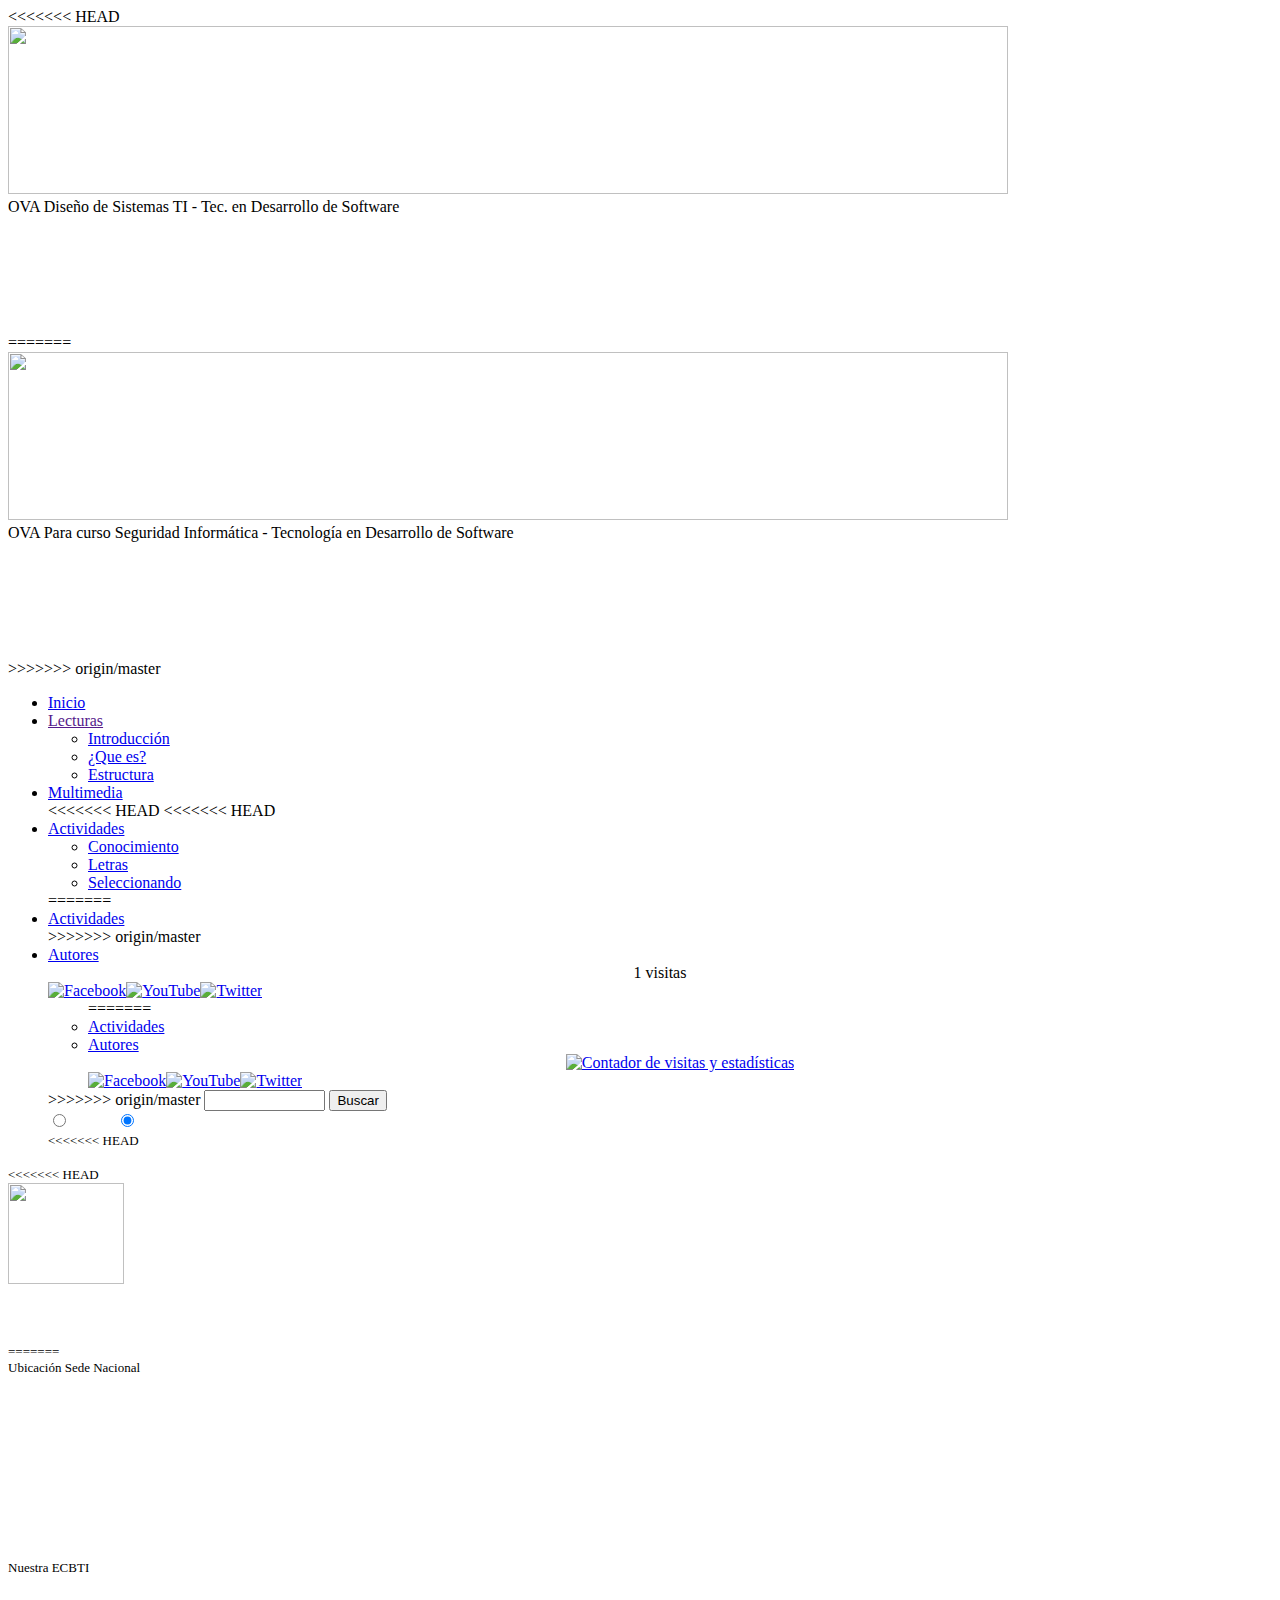
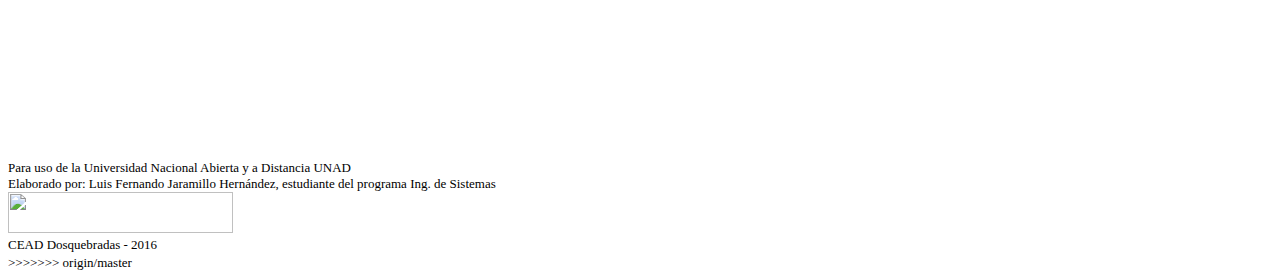
==== commit c95754b0: "Revert "Se restaura el Index"" ====
--- a/index.html
+++ b/index.html
@@ -2,7 +2,7 @@
 <html lang="es" class"no-js">
     <!-- comentario  -->
     <head>
- 		<meta charset="UTF-8">
+    <meta charset="UTF-8">
         <meta content="mauricio perdomo" name="author"/>
         <meta content="Pagina de curso de Disenos de Sitios Web" name="description" />
         <meta content="EDUCACION, UNAD, INGENIERIA, SISTEMAS, DISENO, OVA, CURSO, WEB" name="keywords" />
@@ -11,18 +11,34 @@
         <link rel="stylesheet" href="css/normalize.css">
         <link href='http://fonts.googleapis.com/css?family=arial' rel='stylesheet' type='text/css'>
         <link rel="stylesheet" href="css/style.css">
+<<<<<<< HEAD
      </head>
-    <body>	
+    <body>  
         <Div id="contenidos">
             <header>
                 <div id="apDiv1"><img src="img/banner.jpg" width="1000" height="168">
                   <div id="apDiv24">OVA Diseño de Sistemas TI - Tec. en Desarrollo de Software</div>
               </div>
             </header>
-        	<p>&nbsp;</p>
-   			<p>&nbsp;</p>
+          <p>&nbsp;</p>
+        <p>&nbsp;</p>
             <p>&nbsp;</p>
+        <nav>
+=======
+        
+    </head>
+    <body>	
+        <Div id="contenidos">
+            <header>
+                <div id="apDiv1"><img src="img/banner.jpg" width="1000" height="168">
+                  <div id="apDiv24">OVA Para curso Seguridad Informática - Tecnología en Desarrollo de Software</div>
+              </div>
+            </header>
+   	<p>&nbsp;</p>
+	<p>&nbsp;</p>
+    <p>&nbsp;</p>
     		<nav>
+>>>>>>> origin/master
               <ul class="menu">
                 <li><a href="index.html" class="menu">Inicio</a></li>
                 <li><a href="" class="menu">Lecturas</a>
@@ -33,25 +49,47 @@
                 </ul>
                 </li>
                 <li><a href="multimedia.html" class="menu">Multimedia</a></li>
+<<<<<<< HEAD
+<<<<<<< HEAD
+                <li><a href="actividades.html" class="menu">Actividades</a>
+                    <ul>
+                        <li><a href="Conocimiento.html" class="menu">Conocimiento</a></li>
+                        <li><a href="Sdeletras.html" class="menu">Letras</a></li>
+                        <li><a href="Seleccion.html" class="menu">Seleccionando</a></li>
+                    </ul>                    
+                </li>
+=======
                 <li><a href="actividades.html" class="menu">Actividades</a></li>
+>>>>>>> origin/master
                 <li><a href="javascript:void(0);" onclick="window.open('autores.html', 'popup', 'left=390, top=200, width=512, height=450, toolbar=0, resizable=1')" class="menu">Autores</a></li>
                 <div id="apDiv19">
                 <center>
-                	<div id="cuentavisitas"></div>
-						<script>yu=function(id){return document.getElementById(id);}
-							if(localStorage){
-							if(localStorage['visitas']==undefined){
-							localStorage['visitas']=0;
-							}var n=parseInt(localStorage['visitas']);localStorage['visitas']=1+n;
-							var num=localStorage['visitas'];
-							var mensaje=num + " visitas";
-							 yu('cuentavisitas').innerHTML=mensaje;}
+                  <div id="cuentavisitas"></div>
+            <script>yu=function(id){return document.getElementById(id);}
+              if(localStorage){
+              if(localStorage['visitas']==undefined){
+              localStorage['visitas']=0;
+              }var n=parseInt(localStorage['visitas']);localStorage['visitas']=1+n;
+              var num=localStorage['visitas'];
+              var mensaje=num + " visitas";
+               yu('cuentavisitas').innerHTML=mensaje;}
                         </script>
                 </center></div>
+                <div id="apDiv4"><a id="l1" target="_blank" rel="nofollow" href="https://www.facebook.com/Universidad-Nacional-Abierta-y-a-Distancia-UNAD-285790428108305/"><img title="Facebook"border="0" src="img/facebook_aqu_32.png" alt="Facebook" /></a><a href="https://www.youtube.com/user/universidadunad" target="_blank"><img src="img/youtube.png" alt="YouTube" title="Twitter" border="0" /></a><span class="nsb_container"><a href="https://twitter.com/UniversidadUNAD" target="_blank"><img src=      "img/twitter_aqu_32.png" class="menu" title="Twitter" border="0" /></a></span></div> 
+              <ul>
+                 <div id="apDiv3">    
+                   <form method="get" action="http://www.google.es/search">
+=======
+                <li><a href="actividades.html" class="menu">Actividades</a></li>
+                <li><a href="autores.html" class="menu">Autores</a></li>
+                <div id="apDiv19">
+                <center>
+                	<center><a href="http://www.cerotec.net/estadisticas-81963/ferjaher.github.io" title="Contador de visitas"><img src="http://www.cerotec.net/contador.php?t=1&s=3&i=81963" alt="Contador de visitas y estadísticas"></a> </center></div>
                 <div id="apDiv4"><a id="l1" target="_blank" rel="nofollow" href="https://www.facebook.com/Universidad-Nacional-Abierta-y-a-Distancia-UNAD-285790428108305/"><img title="Facebook"border="0" src="img/facebook_aqu_32.png" alt="Facebook" /></a><a href="https://www.youtube.com/user/universidadunad" target="_blank"><img src="img/youtube.png" alt="YouTube" title="Twitter" border="0" /></a><span class="nsb_container"><a href="https://twitter.com/UniversidadUNAD" target="_blank"><img src=			 "img/twitter_aqu_32.png" class="menu" title="Twitter" border="0" /></a></span></div> 
               </ul>
                  <div id="apDiv3">    
                	   <form method="get" action="http://www.google.es/search">
+>>>>>>> origin/master
                     <input type="hidden" name="ie" value="UTF-8" />
                     <input type="hidden" name="oe" value="UTF-8" />
                     <input type="text" id="s" name="q" value="" size="12" />
@@ -65,30 +103,108 @@
                     <font color="white"> ECBTI </font>
                    </form>
                 </div>
+<<<<<<< HEAD
              </nav>
+<<<<<<< HEAD
+            <div id="apDiv14"><a href="https://campus0a.unad.edu.co/campus0/login/index.php" target="_blank"><img src="img/campus.png" width="116" height="101"></a>                  </div>
+   <!-- <section>
+    <h2>Diseño de Sistemas </h2>
+=======
             <div id="apDiv14"><a href="https://campus0a.unad.edu.co/campus0/login/index.php" target="_blank"><img src="img/campus.png" width="116" height="101"></a>									</div>
     <section>
     <h2>Diseño de Sistemas TI - UNAD ECBTI</h2>
+>>>>>>> origin/master
     <div id="apDiv20"><a href="https://informacion.unad.edu.co/correo" target="_blank"><img src="img/rss_aqu_32.png" class="menu" title="Correo Institucional" border="0" /></a></div>
                 <article>
                     <figure>
-                        <img src="img/diseno_web.jpg" alt="Diseno">
-                  	</figure>
-                    <p>
-                        Propósitos del curso:<br>
-                        • Que el estudiante se fundamente teóricamente sobre las generalidades básicas del Diseño Web.<br>
-                        • Que el estudiante pueda utilizar de forma correcta los lenguajes HTML5 y CSS3 para aplicarlos en la solución de problemas de construcción de Sitios Web.<br>
-                        • Que el estudiante implemente servicios y sitios web a través de los sistemas gestores de contenidos CMS y LMS libres más usados en la actualidad.<br>
-                    </p>
-      			</article>
+                        <iframe src='https://www.educaplay.com/es/recursoseducativos/2646126/html5/ovas_plantilla.htm' width='480px' height='360px' frameborder='0'></iframe><a href='https://www.educaplay.com/es/recursoseducativos/2646126/ovas_plantilla.htm'></a>
+                    </figure>
+                    <p class="fuente"> Crees que erees agil verdad<br>
+                      te inivito a que desarrolles las actividades que aparece dentro de esta pagina y pongas a pruebas tus conocimientos basicos <br>
+                      crees que podras!!! <br> Pienso que NO
+                    </p class="fuente">
+            </article>
+            <article>
+              <figure>
+                <iframe src='https://www.educaplay.com/es/recursoseducativos/2648776/html5/informatica.htm' width='480' height='360' frameborder='0' scrolling="auto"></iframe><a href='https://www.educaplay.com/es/recursoseducativos/2648776/informatica.htm'></a>
+              </figure>
+            </article>
+    </section>-->
+    <!--<aside> 
+=======
+    </nav>
+            <div id="apDiv14"><a href="https://campus0a.unad.edu.co/campus0/login/index.php" target="_blank"><img src="img/campus.png" width="116" height="101"></a>									</div>
+    
+    <section>
+    <br><br>
+    <h2>Curso de Seguridad Informática</h2>
+    <div id="apDiv31"><br>
+    </div>
+    <div id="apDiv32">Inicio</div>
+    <div id="apDiv20"><a href="https://informacion.unad.edu.co/correo" target="_blank"><img src="img/rss_aqu_32.png" class="menu" title="Correo Institucional" border="0" /></a></div>
+     <div style="height: 620px;width: 713px; overflow-y: auto; "> <article>
+        <p>
+            <strong>Descripción del curso:</strong><br>
+            En la actualidad los recursos informáticos y el uso de nuevas tecnologías para el procesamiento de
+            información hacen parte de todas las organizaciones, y temas como seguridad en la información cobran 
+            más vigencia.<br>
+            El curso de Seguridad informática, pretende orientar a los estudiantes en los fundamentos de seguridad
+            de la información, comprender las necesidades de proteger, salvaguardar la información de las empresas
+            y mantener disponibles los servicios de redes y comunicaciones.<br>
+            En la unidad 1, Fundamentos de seguridad de la información; presenta los conceptos fundamentales
+            necesarios para la comprensión de la seguridad, de los actores de la inseguridad, la necesidad de
+            prevenir incidentes, los diferentes tipos de amenazas, la Criptografía, los conceptos básicos de seguridad
+            en sistemas operativos. La segunda unidad Estándares y Normatividad, presenta las normas internacionales de mejores prácticas
+          en aplicación de la seguridad informática, como ISO 27000, el análisis de riesgos y la gestión de riesgos
+          y los conceptos básicos de auditoria de sistemas informáticos.<br>
+          La tercera unidad Seguridad en Redes, propone la temática referente a controles lógicos y
+          perimetrales, técnicas de ataques a los sistemas de información, técnicas de verificación, chequeos y
+        penetración como análisis de vulnerabilidades.</p>
+        <p><strong>Propósitos del curso:</strong><br>
+       . Afianzar y Fortalecer en el estudiante con los fundamentos teórico-prácticos sobre seguridad
+          informática básica al estudiante, que le permita comprender los aspectos más relevantes en entornos reales.<br>
+        </p>
+        <p><strong>Competencias generales  del curso:</strong><br>
+        . El estudiante adquiere conceptos sobre seguridad de la información, desarrolla las habilidades para
+          la identificación de vulnerabilidades, amenazas y riesgos de seguridad informáticos y de la información.<br>
+. El estudiante conoce e identifica los estándares que debe usar para los procesos de análisis,evaluación y gestión de los riesgos y los estándares de buenas prácticas que ayudarán a identificar
+        los controles que deben existir en las organizaciones de acuerdo a esas buenas prácticas.<br>
+. El estudiante adquiere los conceptos fundamentales para de identificar debilidades en los sistemas
+          operativos y de red, los tipos de control existentes y su integración dentro de las políticas y
+          procedimientos para la estructuración de Sistemas de gestión de seguridad de la información SGSI.<br>
+. El estudiante adquiere la capacidad de formular y elaborar informes y documentación sobre el
+          proceso de análisis, evaluación y gestión de riesgos, propuestas generales e implementación de
+          soluciones de acuerdo al estándar y metodología aplicados.<br>
+. El estudiante respeta los valores éticos y de seguridad en los escenarios donde se desempeña.</p>
+        <p><strong>Estructura  del curso:</strong></p><center>
+        <img src="img/grafico1.jpg" width="636" height="385">
+        <p></center><br>
+        </p>
+      </article></div>
     </section>
     <aside> 
+>>>>>>> origin/master
                 <div id="apDiv5">
                 <div id="apDiv11">Nuestra UNAD</div>
                 </div>
                 <div id="apDiv6"><span style="text-align: justify;">
                 <iframe src='js/slider.html' width='260' height='180' frameborder='0'></iframe>    
                 </span>
+<<<<<<< HEAD
+            </div>
+                <div id="apDiv7">
+                <div id="apDiv12">Ubicación Sede Nacional</div>
+            </div>
+            <div id="apDiv8"><iframe src="https://www.google.com/maps/embed?pb=!1m14!1m8!1m3!1d15908.191419159031!2d-74.0975768!3d4.5854329!3m2!1i1024!2i768!4f13.1!3m3!1m2!1s0x0%3A0xc1c38a35fe03bf87!2sUNAD+UNIVERSIDAD+NACIONAL+ABIERTA+Sede+Jos%C3%A9+Celestino+Mutis!5e0!3m2!1ses!2sco!4v1475599261440" width="260" height="180" frameborder="0" style="border:0" allowfullscreen></iframe></div>
+              <div id="apDiv15"></div>
+              <div id="apDiv16">Nuestra ECBTI</div>
+      <div id="apDiv18"><iframe width="260" height="180" src="https://www.youtube.com/embed/Z-rfSPH3ZQA" frameborder="0" allowfullscreen></iframe></div>
+      </aside>-->
+      <br><br><br>
+    <Footer>
+         
+      </Footer>
+=======
       			</div>
               	<div id="apDiv7">
                 <div id="apDiv12">Ubicación Sede Nacional</div>
@@ -97,13 +213,14 @@
               <div id="apDiv15"></div>
               <div id="apDiv16">Nuestra ECBTI</div>
       <div id="apDiv18"><iframe width="260" height="180" src="https://www.youtube.com/embed/Z-rfSPH3ZQA" frameborder="0" allowfullscreen></iframe></div>
-    	</aside>
+   	</aside>
 		<Footer>
           <div id="apDiv25">Para uso de la Universidad Nacional Abierta y a Distancia UNAD</div>
           <div id="apDiv26">Elaborado por: Luis Fernando Jaramillo Hernández, estudiante del programa Ing. de Sistemas </div>
 		  <div id="apDiv13"><img src="img/logoUNADgrisInferior.png" width="225" height="41"></div>
 		  <div id="apDiv27">CEAD Dosquebradas - 2016</div>
     	</Footer>
+>>>>>>> origin/master
    </body>
     <script src="js/modernizr.js"></script>   
     <script src="js/prefixfree.min.js"></script>
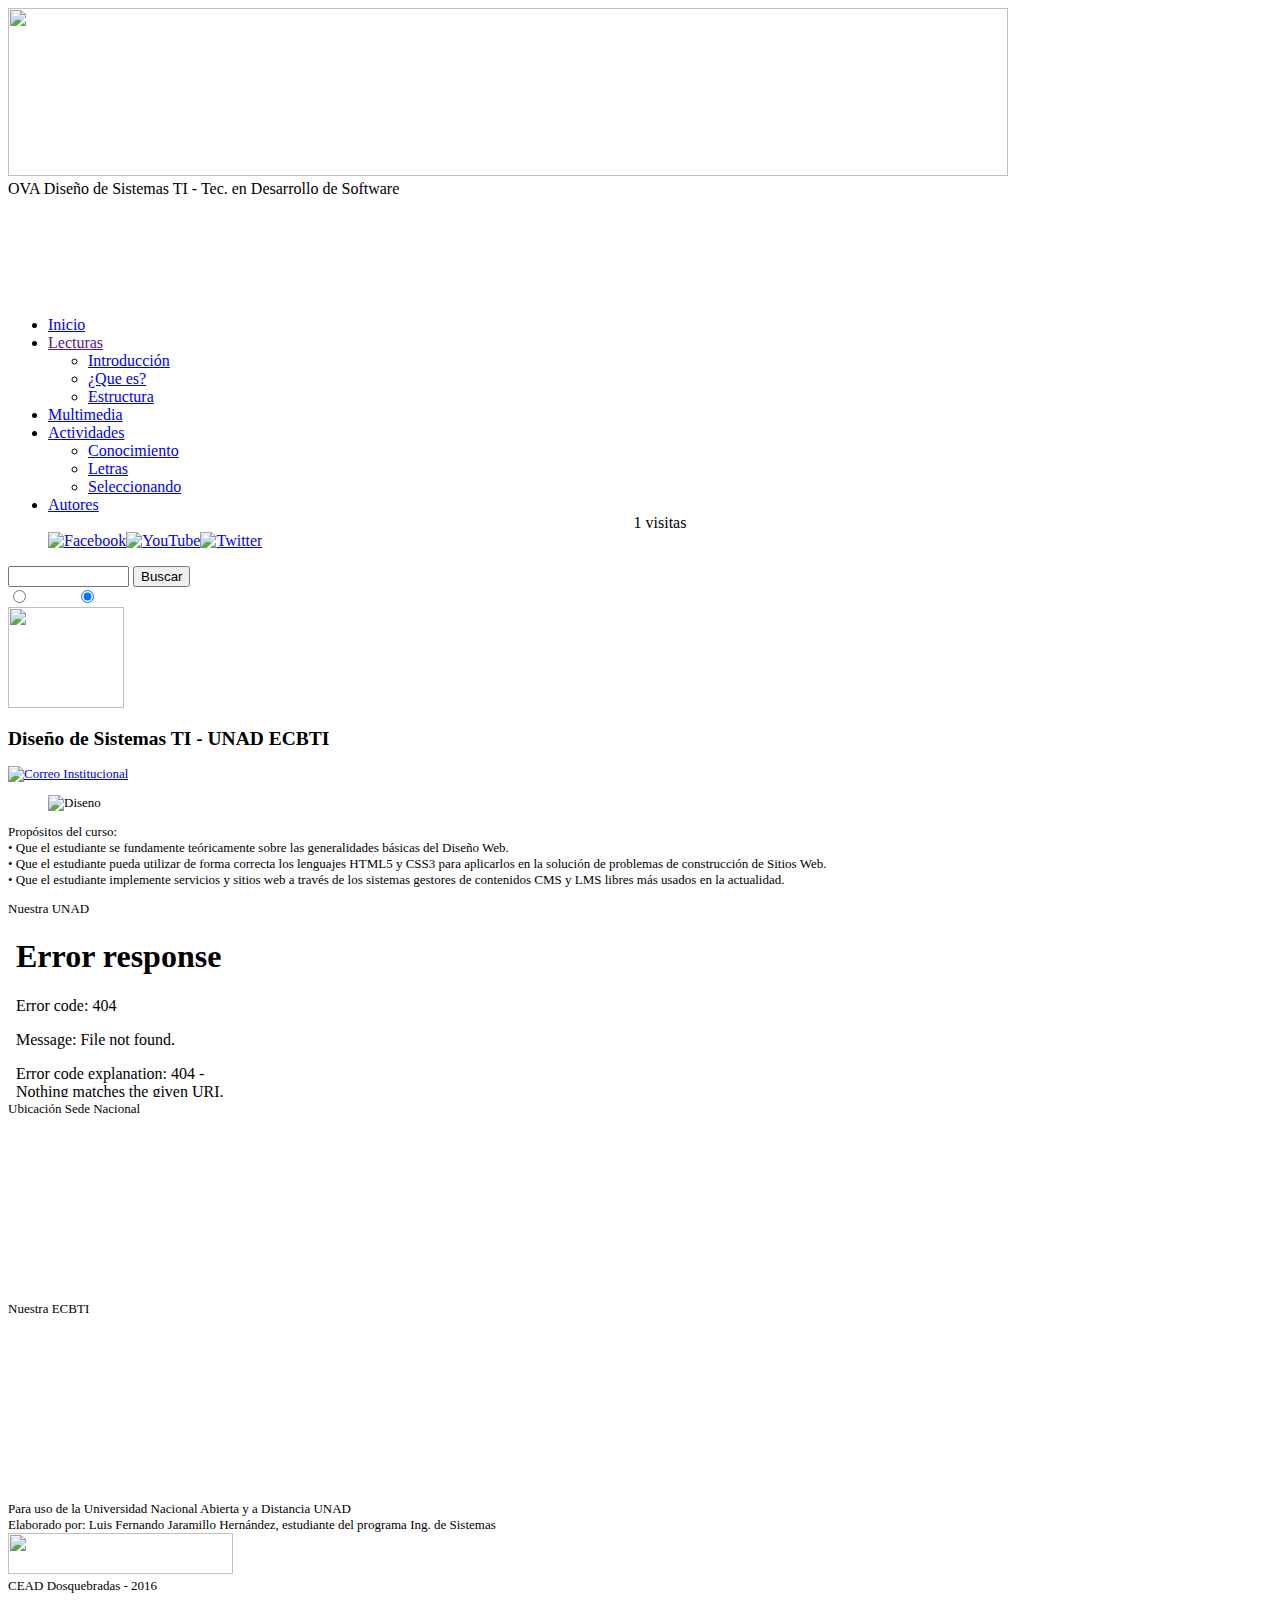
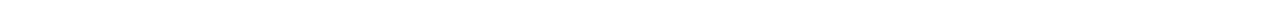
==== commit 0a9f56b2: "Se reestaura el Index" ====
--- a/index.html
+++ b/index.html
@@ -2,7 +2,7 @@
 <html lang="es" class"no-js">
     <!-- comentario  -->
     <head>
-    <meta charset="UTF-8">
+ 		<meta charset="UTF-8">
         <meta content="mauricio perdomo" name="author"/>
         <meta content="Pagina de curso de Disenos de Sitios Web" name="description" />
         <meta content="EDUCACION, UNAD, INGENIERIA, SISTEMAS, DISENO, OVA, CURSO, WEB" name="keywords" />
@@ -11,34 +11,18 @@
         <link rel="stylesheet" href="css/normalize.css">
         <link href='http://fonts.googleapis.com/css?family=arial' rel='stylesheet' type='text/css'>
         <link rel="stylesheet" href="css/style.css">
-<<<<<<< HEAD
      </head>
-    <body>  
+    <body>	
         <Div id="contenidos">
             <header>
                 <div id="apDiv1"><img src="img/banner.jpg" width="1000" height="168">
                   <div id="apDiv24">OVA Diseño de Sistemas TI - Tec. en Desarrollo de Software</div>
               </div>
             </header>
-          <p>&nbsp;</p>
-        <p>&nbsp;</p>
+        	<p>&nbsp;</p>
+   			<p>&nbsp;</p>
             <p>&nbsp;</p>
-        <nav>
-=======
-        
-    </head>
-    <body>	
-        <Div id="contenidos">
-            <header>
-                <div id="apDiv1"><img src="img/banner.jpg" width="1000" height="168">
-                  <div id="apDiv24">OVA Para curso Seguridad Informática - Tecnología en Desarrollo de Software</div>
-              </div>
-            </header>
-   	<p>&nbsp;</p>
-	<p>&nbsp;</p>
-    <p>&nbsp;</p>
     		<nav>
->>>>>>> origin/master
               <ul class="menu">
                 <li><a href="index.html" class="menu">Inicio</a></li>
                 <li><a href="" class="menu">Lecturas</a>
@@ -49,47 +33,31 @@
                 </ul>
                 </li>
                 <li><a href="multimedia.html" class="menu">Multimedia</a></li>
-<<<<<<< HEAD
-<<<<<<< HEAD
                 <li><a href="actividades.html" class="menu">Actividades</a>
-                    <ul>
-                        <li><a href="Conocimiento.html" class="menu">Conocimiento</a></li>
-                        <li><a href="Sdeletras.html" class="menu">Letras</a></li>
-                        <li><a href="Seleccion.html" class="menu">Seleccionando</a></li>
-                    </ul>                    
+                <ul>
+                    <li><a href="Conocimiento.html" class="menu">Conocimiento</a></li>
+                    <li><a href="Sdeletras.html" class="menu">Letras</a></li>
+                    <li><a href="Seleccion.html" class="menu">Seleccionando</a></li>
+                </ul>  
                 </li>
-=======
-                <li><a href="actividades.html" class="menu">Actividades</a></li>
->>>>>>> origin/master
                 <li><a href="javascript:void(0);" onclick="window.open('autores.html', 'popup', 'left=390, top=200, width=512, height=450, toolbar=0, resizable=1')" class="menu">Autores</a></li>
                 <div id="apDiv19">
                 <center>
-                  <div id="cuentavisitas"></div>
-            <script>yu=function(id){return document.getElementById(id);}
-              if(localStorage){
-              if(localStorage['visitas']==undefined){
-              localStorage['visitas']=0;
-              }var n=parseInt(localStorage['visitas']);localStorage['visitas']=1+n;
-              var num=localStorage['visitas'];
-              var mensaje=num + " visitas";
-               yu('cuentavisitas').innerHTML=mensaje;}
+                	<div id="cuentavisitas"></div>
+						<script>yu=function(id){return document.getElementById(id);}
+							if(localStorage){
+							if(localStorage['visitas']==undefined){
+							localStorage['visitas']=0;
+							}var n=parseInt(localStorage['visitas']);localStorage['visitas']=1+n;
+							var num=localStorage['visitas'];
+							var mensaje=num + " visitas";
+							 yu('cuentavisitas').innerHTML=mensaje;}
                         </script>
                 </center></div>
-                <div id="apDiv4"><a id="l1" target="_blank" rel="nofollow" href="https://www.facebook.com/Universidad-Nacional-Abierta-y-a-Distancia-UNAD-285790428108305/"><img title="Facebook"border="0" src="img/facebook_aqu_32.png" alt="Facebook" /></a><a href="https://www.youtube.com/user/universidadunad" target="_blank"><img src="img/youtube.png" alt="YouTube" title="Twitter" border="0" /></a><span class="nsb_container"><a href="https://twitter.com/UniversidadUNAD" target="_blank"><img src=      "img/twitter_aqu_32.png" class="menu" title="Twitter" border="0" /></a></span></div> 
-              <ul>
-                 <div id="apDiv3">    
-                   <form method="get" action="http://www.google.es/search">
-=======
-                <li><a href="actividades.html" class="menu">Actividades</a></li>
-                <li><a href="autores.html" class="menu">Autores</a></li>
-                <div id="apDiv19">
-                <center>
-                	<center><a href="http://www.cerotec.net/estadisticas-81963/ferjaher.github.io" title="Contador de visitas"><img src="http://www.cerotec.net/contador.php?t=1&s=3&i=81963" alt="Contador de visitas y estadísticas"></a> </center></div>
                 <div id="apDiv4"><a id="l1" target="_blank" rel="nofollow" href="https://www.facebook.com/Universidad-Nacional-Abierta-y-a-Distancia-UNAD-285790428108305/"><img title="Facebook"border="0" src="img/facebook_aqu_32.png" alt="Facebook" /></a><a href="https://www.youtube.com/user/universidadunad" target="_blank"><img src="img/youtube.png" alt="YouTube" title="Twitter" border="0" /></a><span class="nsb_container"><a href="https://twitter.com/UniversidadUNAD" target="_blank"><img src=			 "img/twitter_aqu_32.png" class="menu" title="Twitter" border="0" /></a></span></div> 
               </ul>
                  <div id="apDiv3">    
                	   <form method="get" action="http://www.google.es/search">
->>>>>>> origin/master
                     <input type="hidden" name="ie" value="UTF-8" />
                     <input type="hidden" name="oe" value="UTF-8" />
                     <input type="text" id="s" name="q" value="" size="12" />
@@ -103,108 +71,30 @@
                     <font color="white"> ECBTI </font>
                    </form>
                 </div>
-<<<<<<< HEAD
              </nav>
-<<<<<<< HEAD
-            <div id="apDiv14"><a href="https://campus0a.unad.edu.co/campus0/login/index.php" target="_blank"><img src="img/campus.png" width="116" height="101"></a>                  </div>
-   <!-- <section>
-    <h2>Diseño de Sistemas </h2>
-=======
             <div id="apDiv14"><a href="https://campus0a.unad.edu.co/campus0/login/index.php" target="_blank"><img src="img/campus.png" width="116" height="101"></a>									</div>
     <section>
     <h2>Diseño de Sistemas TI - UNAD ECBTI</h2>
->>>>>>> origin/master
     <div id="apDiv20"><a href="https://informacion.unad.edu.co/correo" target="_blank"><img src="img/rss_aqu_32.png" class="menu" title="Correo Institucional" border="0" /></a></div>
                 <article>
                     <figure>
-                        <iframe src='https://www.educaplay.com/es/recursoseducativos/2646126/html5/ovas_plantilla.htm' width='480px' height='360px' frameborder='0'></iframe><a href='https://www.educaplay.com/es/recursoseducativos/2646126/ovas_plantilla.htm'></a>
-                    </figure>
-                    <p class="fuente"> Crees que erees agil verdad<br>
-                      te inivito a que desarrolles las actividades que aparece dentro de esta pagina y pongas a pruebas tus conocimientos basicos <br>
-                      crees que podras!!! <br> Pienso que NO
-                    </p class="fuente">
-            </article>
-            <article>
-              <figure>
-                <iframe src='https://www.educaplay.com/es/recursoseducativos/2648776/html5/informatica.htm' width='480' height='360' frameborder='0' scrolling="auto"></iframe><a href='https://www.educaplay.com/es/recursoseducativos/2648776/informatica.htm'></a>
-              </figure>
-            </article>
-    </section>-->
-    <!--<aside> 
-=======
-    </nav>
-            <div id="apDiv14"><a href="https://campus0a.unad.edu.co/campus0/login/index.php" target="_blank"><img src="img/campus.png" width="116" height="101"></a>									</div>
-    
-    <section>
-    <br><br>
-    <h2>Curso de Seguridad Informática</h2>
-    <div id="apDiv31"><br>
-    </div>
-    <div id="apDiv32">Inicio</div>
-    <div id="apDiv20"><a href="https://informacion.unad.edu.co/correo" target="_blank"><img src="img/rss_aqu_32.png" class="menu" title="Correo Institucional" border="0" /></a></div>
-     <div style="height: 620px;width: 713px; overflow-y: auto; "> <article>
-        <p>
-            <strong>Descripción del curso:</strong><br>
-            En la actualidad los recursos informáticos y el uso de nuevas tecnologías para el procesamiento de
-            información hacen parte de todas las organizaciones, y temas como seguridad en la información cobran 
-            más vigencia.<br>
-            El curso de Seguridad informática, pretende orientar a los estudiantes en los fundamentos de seguridad
-            de la información, comprender las necesidades de proteger, salvaguardar la información de las empresas
-            y mantener disponibles los servicios de redes y comunicaciones.<br>
-            En la unidad 1, Fundamentos de seguridad de la información; presenta los conceptos fundamentales
-            necesarios para la comprensión de la seguridad, de los actores de la inseguridad, la necesidad de
-            prevenir incidentes, los diferentes tipos de amenazas, la Criptografía, los conceptos básicos de seguridad
-            en sistemas operativos. La segunda unidad Estándares y Normatividad, presenta las normas internacionales de mejores prácticas
-          en aplicación de la seguridad informática, como ISO 27000, el análisis de riesgos y la gestión de riesgos
-          y los conceptos básicos de auditoria de sistemas informáticos.<br>
-          La tercera unidad Seguridad en Redes, propone la temática referente a controles lógicos y
-          perimetrales, técnicas de ataques a los sistemas de información, técnicas de verificación, chequeos y
-        penetración como análisis de vulnerabilidades.</p>
-        <p><strong>Propósitos del curso:</strong><br>
-       . Afianzar y Fortalecer en el estudiante con los fundamentos teórico-prácticos sobre seguridad
-          informática básica al estudiante, que le permita comprender los aspectos más relevantes en entornos reales.<br>
-        </p>
-        <p><strong>Competencias generales  del curso:</strong><br>
-        . El estudiante adquiere conceptos sobre seguridad de la información, desarrolla las habilidades para
-          la identificación de vulnerabilidades, amenazas y riesgos de seguridad informáticos y de la información.<br>
-. El estudiante conoce e identifica los estándares que debe usar para los procesos de análisis,evaluación y gestión de los riesgos y los estándares de buenas prácticas que ayudarán a identificar
-        los controles que deben existir en las organizaciones de acuerdo a esas buenas prácticas.<br>
-. El estudiante adquiere los conceptos fundamentales para de identificar debilidades en los sistemas
-          operativos y de red, los tipos de control existentes y su integración dentro de las políticas y
-          procedimientos para la estructuración de Sistemas de gestión de seguridad de la información SGSI.<br>
-. El estudiante adquiere la capacidad de formular y elaborar informes y documentación sobre el
-          proceso de análisis, evaluación y gestión de riesgos, propuestas generales e implementación de
-          soluciones de acuerdo al estándar y metodología aplicados.<br>
-. El estudiante respeta los valores éticos y de seguridad en los escenarios donde se desempeña.</p>
-        <p><strong>Estructura  del curso:</strong></p><center>
-        <img src="img/grafico1.jpg" width="636" height="385">
-        <p></center><br>
-        </p>
-      </article></div>
+                        <img src="img/diseno_web.jpg" alt="Diseno">
+                  	</figure>
+                    <p>
+                        Propósitos del curso:<br>
+                        • Que el estudiante se fundamente teóricamente sobre las generalidades básicas del Diseño Web.<br>
+                        • Que el estudiante pueda utilizar de forma correcta los lenguajes HTML5 y CSS3 para aplicarlos en la solución de problemas de construcción de Sitios Web.<br>
+                        • Que el estudiante implemente servicios y sitios web a través de los sistemas gestores de contenidos CMS y LMS libres más usados en la actualidad.<br>
+                    </p>
+      			</article>
     </section>
     <aside> 
->>>>>>> origin/master
                 <div id="apDiv5">
                 <div id="apDiv11">Nuestra UNAD</div>
                 </div>
                 <div id="apDiv6"><span style="text-align: justify;">
                 <iframe src='js/slider.html' width='260' height='180' frameborder='0'></iframe>    
                 </span>
-<<<<<<< HEAD
-            </div>
-                <div id="apDiv7">
-                <div id="apDiv12">Ubicación Sede Nacional</div>
-            </div>
-            <div id="apDiv8"><iframe src="https://www.google.com/maps/embed?pb=!1m14!1m8!1m3!1d15908.191419159031!2d-74.0975768!3d4.5854329!3m2!1i1024!2i768!4f13.1!3m3!1m2!1s0x0%3A0xc1c38a35fe03bf87!2sUNAD+UNIVERSIDAD+NACIONAL+ABIERTA+Sede+Jos%C3%A9+Celestino+Mutis!5e0!3m2!1ses!2sco!4v1475599261440" width="260" height="180" frameborder="0" style="border:0" allowfullscreen></iframe></div>
-              <div id="apDiv15"></div>
-              <div id="apDiv16">Nuestra ECBTI</div>
-      <div id="apDiv18"><iframe width="260" height="180" src="https://www.youtube.com/embed/Z-rfSPH3ZQA" frameborder="0" allowfullscreen></iframe></div>
-      </aside>-->
-      <br><br><br>
-    <Footer>
-         
-      </Footer>
-=======
       			</div>
               	<div id="apDiv7">
                 <div id="apDiv12">Ubicación Sede Nacional</div>
@@ -213,14 +103,13 @@
               <div id="apDiv15"></div>
               <div id="apDiv16">Nuestra ECBTI</div>
       <div id="apDiv18"><iframe width="260" height="180" src="https://www.youtube.com/embed/Z-rfSPH3ZQA" frameborder="0" allowfullscreen></iframe></div>
-   	</aside>
+    	</aside>
 		<Footer>
           <div id="apDiv25">Para uso de la Universidad Nacional Abierta y a Distancia UNAD</div>
           <div id="apDiv26">Elaborado por: Luis Fernando Jaramillo Hernández, estudiante del programa Ing. de Sistemas </div>
 		  <div id="apDiv13"><img src="img/logoUNADgrisInferior.png" width="225" height="41"></div>
 		  <div id="apDiv27">CEAD Dosquebradas - 2016</div>
     	</Footer>
->>>>>>> origin/master
    </body>
     <script src="js/modernizr.js"></script>   
     <script src="js/prefixfree.min.js"></script>
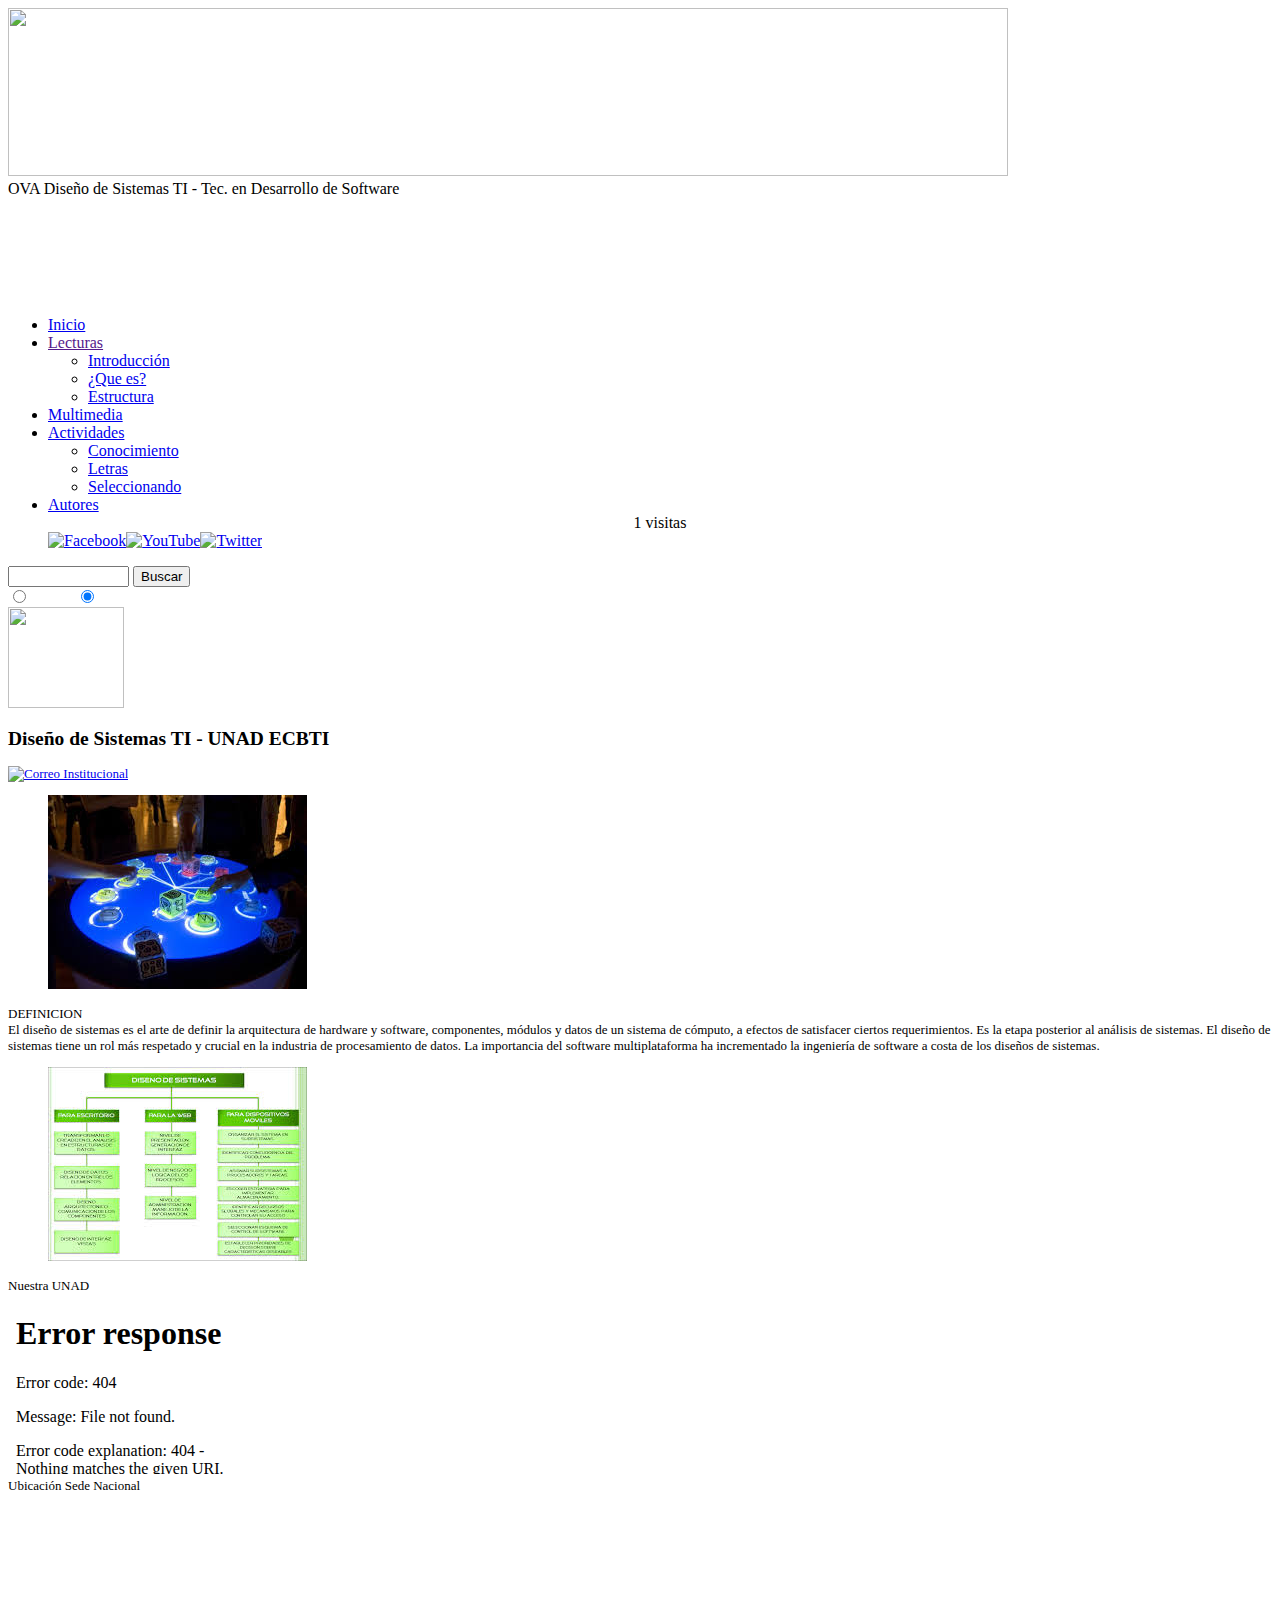
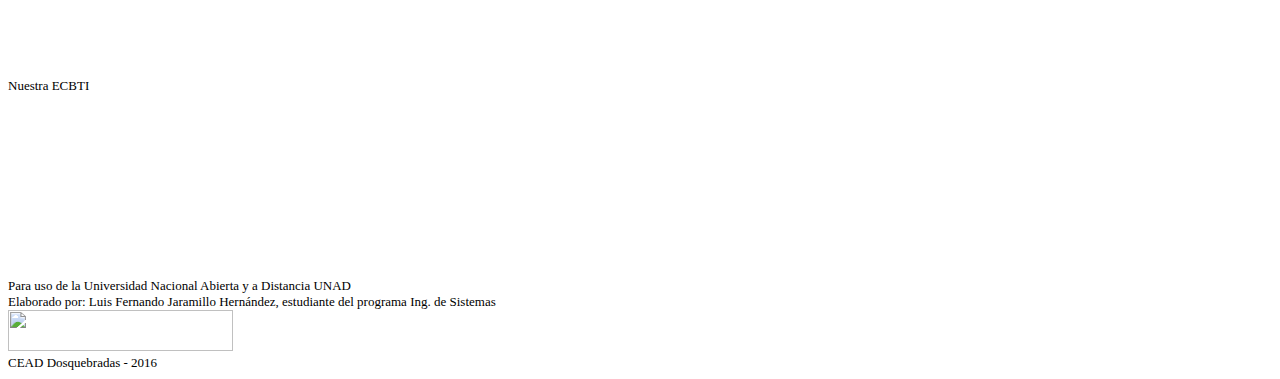
==== commit 9d527f6f: "INICIO 2" ====
--- a/index.html
+++ b/index.html
@@ -78,14 +78,17 @@
     <div id="apDiv20"><a href="https://informacion.unad.edu.co/correo" target="_blank"><img src="img/rss_aqu_32.png" class="menu" title="Correo Institucional" border="0" /></a></div>
                 <article>
                     <figure>
-                        <img src="img/diseno_web.jpg" alt="Diseno">
+                        <img src="img/inicio1.jpg" alt="Diseno">
                   	</figure>
                     <p>
-                        Propósitos del curso:<br>
-                        • Que el estudiante se fundamente teóricamente sobre las generalidades básicas del Diseño Web.<br>
-                        • Que el estudiante pueda utilizar de forma correcta los lenguajes HTML5 y CSS3 para aplicarlos en la solución de problemas de construcción de Sitios Web.<br>
-                        • Que el estudiante implemente servicios y sitios web a través de los sistemas gestores de contenidos CMS y LMS libres más usados en la actualidad.<br>
+                        DEFINICION<br>
+                        El diseño de sistemas es el arte de definir la arquitectura de hardware y software, componentes, módulos y datos de un sistema de cómputo, a efectos de satisfacer ciertos requerimientos. Es la etapa posterior al análisis de sistemas.
+
+                        El diseño de sistemas tiene un rol más respetado y crucial en la industria de procesamiento de datos. La importancia del software multiplataforma ha incrementado la ingeniería de software a costa de los diseños de sistemas.
                     </p>
+                    <figure>
+                        <img src="img/inicio2.jpg">
+                    </figure>
       			</article>
     </section>
     <aside> 
